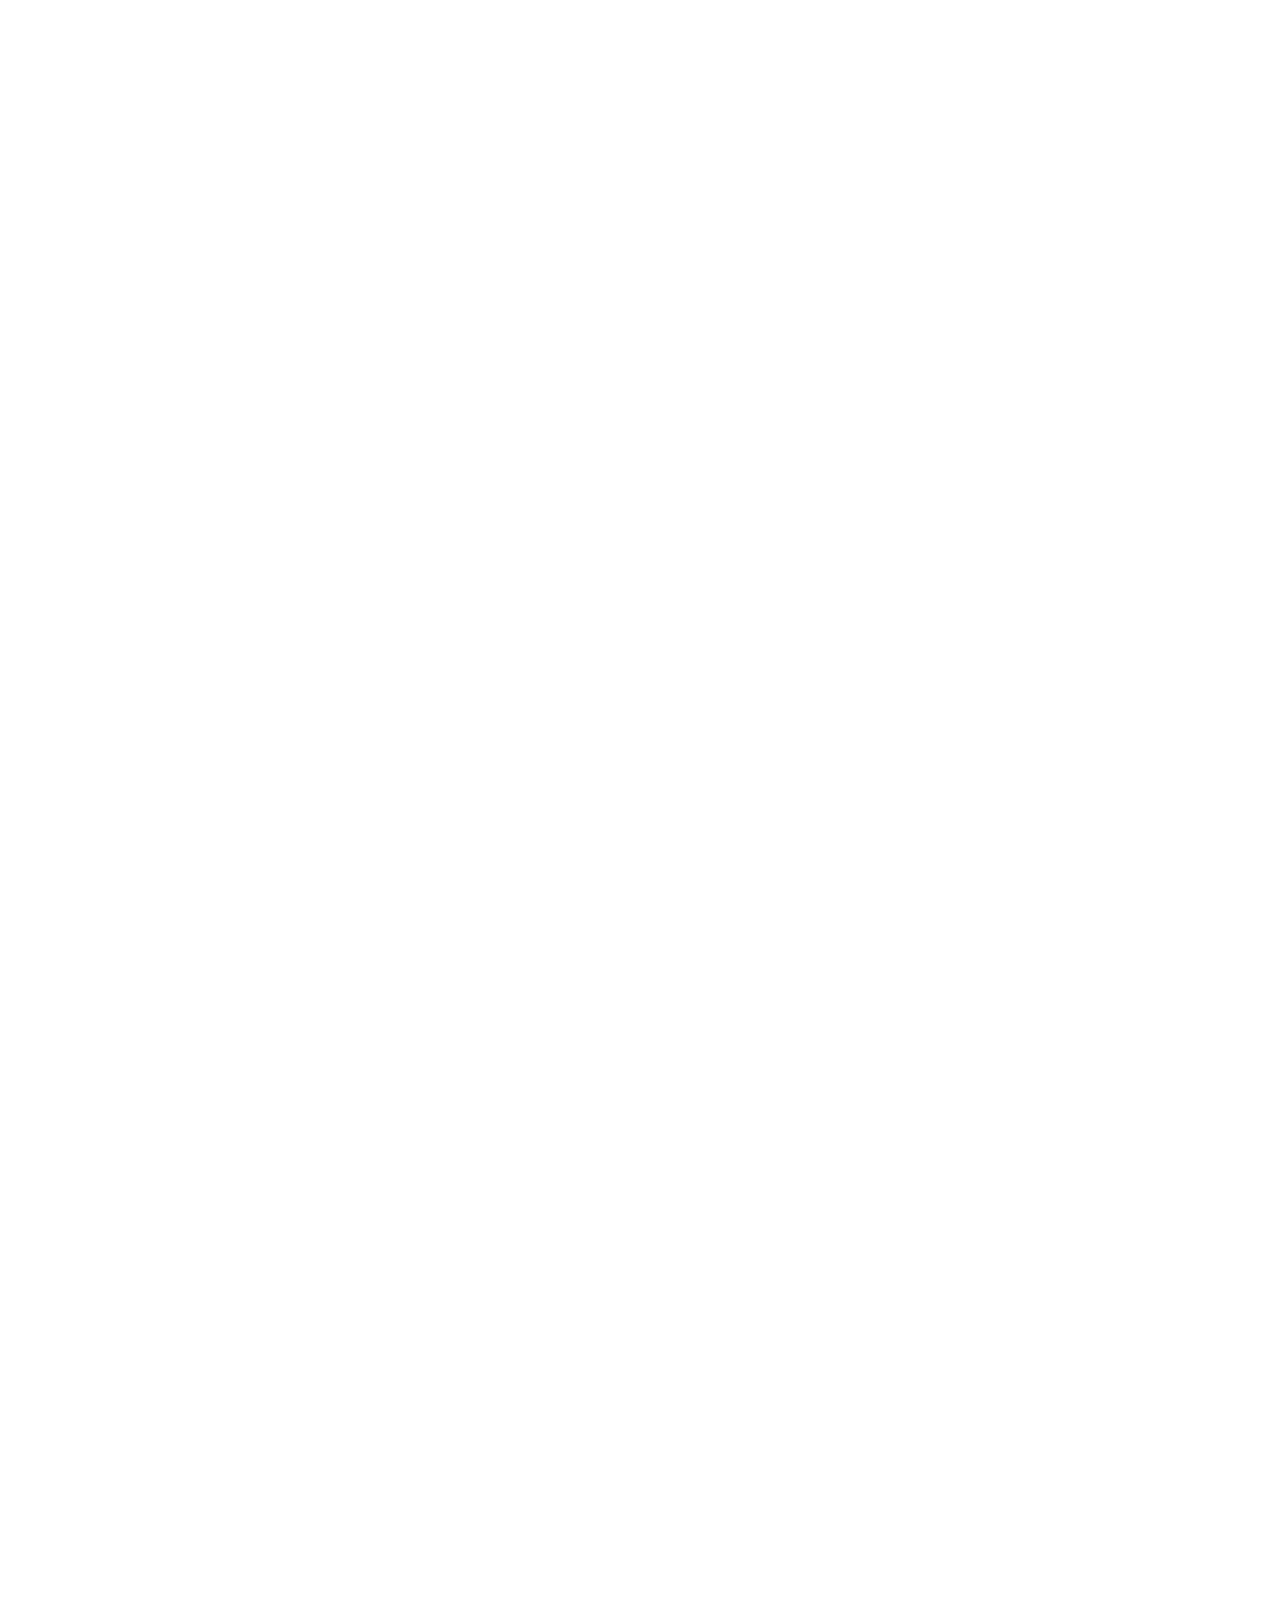
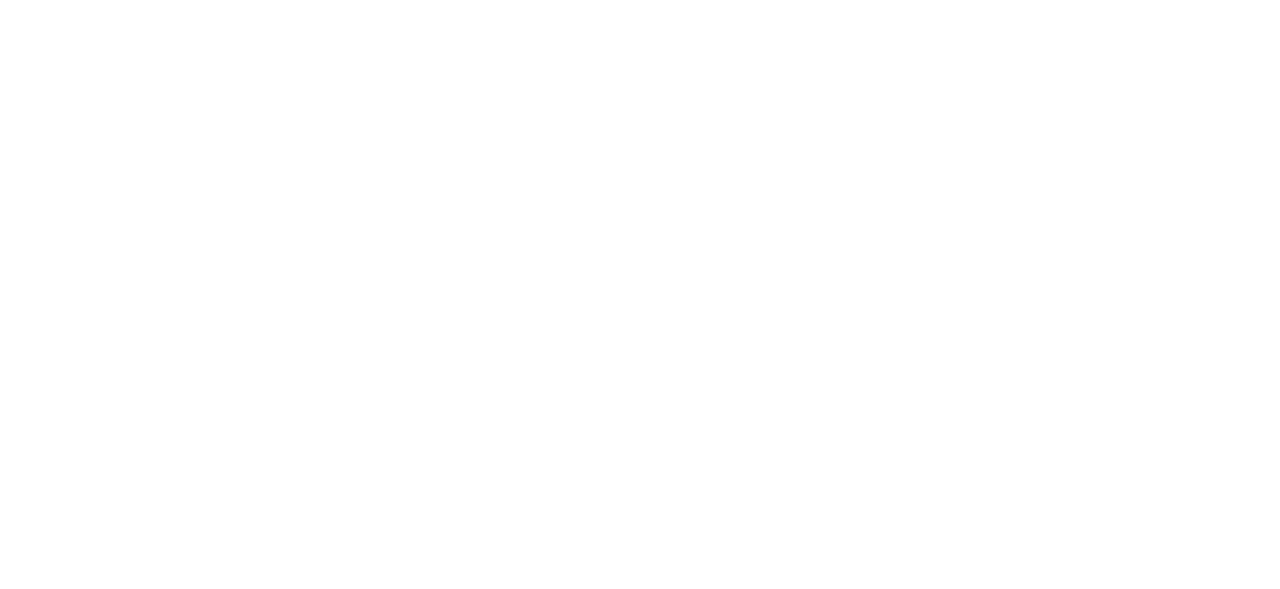
==== index.html @ fbcfcf7b "initial commit" ====
<!DOCTYPE html>
<html lang="en">
<head>
	<title>Welcome To Ammi's Closet - Home</title>
	<meta charset="UTF-8">
	<meta name="viewport" content="width=device-width, initial-scale=1">
<!--===============================================================================================-->
	<link rel="icon" type="image/png" href="images/icons/favicon.png"/>
<!--===============================================================================================-->
	<link rel="stylesheet" type="text/css" href="vendor/bootstrap/css/bootstrap.min.css">
<!--===============================================================================================-->
	<link rel="stylesheet" type="text/css" href="fonts/font-awesome-4.7.0/css/font-awesome.min.css">
<!--===============================================================================================-->
	<link rel="stylesheet" type="text/css" href="fonts/themify/themify-icons.css">
<!--===============================================================================================-->
	<link rel="stylesheet" type="text/css" href="fonts/Linearicons-Free-v1.0.0/icon-font.min.css">
<!--===============================================================================================-->
	<link rel="stylesheet" type="text/css" href="fonts/elegant-font/html-css/style.css">
<!--===============================================================================================-->
	<link rel="stylesheet" type="text/css" href="vendor/animate/animate.css">
<!--===============================================================================================-->
	<link rel="stylesheet" type="text/css" href="vendor/css-hamburgers/hamburgers.min.css">
<!--===============================================================================================-->
	<link rel="stylesheet" type="text/css" href="vendor/animsition/css/animsition.min.css">
<!--===============================================================================================-->
	<link rel="stylesheet" type="text/css" href="vendor/select2/select2.min.css">
<!--===============================================================================================-->
	<link rel="stylesheet" type="text/css" href="vendor/daterangepicker/daterangepicker.css">
<!--===============================================================================================-->
	<link rel="stylesheet" type="text/css" href="vendor/slick/slick.css">
<!--===============================================================================================-->
	<link rel="stylesheet" type="text/css" href="vendor/lightbox2/css/lightbox.min.css">
<!--===============================================================================================-->
	<link rel="stylesheet" type="text/css" href="css/util.css">
	<link rel="stylesheet" type="text/css" href="css/main.css">
<!--===============================================================================================-->
</head>
<body class="animsition">
<br>
	<!-- Header -->
	<header class="header1">
		<!-- Header desktop -->
		
			<div class="wrap_header">
				<!-- Logo -->
            
				<a href="index.html" class="logo">
					<img src="images/icons/logo.png" alt="IMG-LOGO">
				</a>

				<!-- Menu -->
				<div class="wrap_menu">
					<nav class="menu">
						<ul class="main_menu">
							<li class="sale-noti">
								<a href="index.html">Home</a>
								
							</li>
							
							 

							<li>
								<a href="about.html">About</a>
							</li>

							<li class="">
								<a href="https://www.facebook.com/Ammis-Closet-109579841216898/?ref=page_internal">Products</a>
							</li>

							<li class="dropdown">
								<button class="dropbtn">Others 
								<i class="fa fa-caret-down"></i>
								</button>
								<div class="dropdown-content">
								<a href="sizechart.html">Size Chart</a>
								<a href="refund.html">Returns & Exchanges</a>
								<a href="shipping.html">Shipping Terms</a>
								</div>
							</li>
                            
							<li >
								<a href="contact.html">Contact</a>
							</li>
						</ul>
					</nav>
				</div>

				<!-- Header Icon -->
				
			</div>
		</div>

		<!-- Header Mobile -->
		<div class="wrap_header_mobile">
			<!-- Logo moblie -->
			<a href="index.html" class="logo-mobile">
				<img src="images/icons/logo.png" alt="IMG-LOGO">
			</a>

			<!-- Button show menu -->
			<div class="btn-show-menu">
				<!-- Header Icon mobile -->
			
				<div class="btn-show-menu-mobile hamburger hamburger--squeeze">
					<span class="hamburger-box">
						<span class="hamburger-inner"></span>
					</span>
				</div>
			</div>
		</div>

		<!-- Menu Mobile -->
		<div class="wrap-side-menu" >
			<nav class="side-menu">
				<ul class="main-menu">
					<li class="item-menu-mobile">
						<a href="index.html">Home</a>
					</li>
					<li class="item-menu-mobile">
						<a href="about.html">About</a>
					</li>
                    <li class="item-menu-mobile">
						<a href="https://www.facebook.com/Ammis-Closet-109579841216898/?ref=page_internal">Product</a>
					</li>
					<li class="item-menu-mobile">
						<a href="refund.html">Returns & Exchanges</a>
					</li>
					<li class="item-menu-mobile">
						<a href="Shipping.html">Shipping</a>
					</li>
					<li class="item-menu-mobile">
						<a href="sizechart.html">Size Chart</a>
					</li>
					<li class="item-menu-mobile">
						<a href="contact.html">Contact</a>
					</li>
					
				</ul>
			</nav>
		</div>
	</header>

	<!-- Slide1 -->
	<section class="slide1">
		<div class="wrap-slick1">
			<div class="slick1">
				<div class="item-slick1 item1-slick1" style="background-image: url(images/master-slide-02.jpg);">
					<div class="wrap-content-slide1 sizefull flex-col-c-m p-l-15 p-r-15 p-t-150 p-b-170">
						<span class="caption1-slide1 m-text1 t-center animated visible-false m-b-15" data-appear="fadeInDown">
							
						</span>

						<h2 class="caption2-slide1 xl-text1 t-center animated visible-false m-b-37" data-appear="fadeInUp">
							Welcome To Ammi's Closet
						</h2>

						<div class="wrap-btn-slide1 w-size1 animated visible-false" data-appear="zoomIn">
							<!-- Button -->
							<a href="https://www.facebook.com/Ammis-Closet-109579841216898/?ref=page_internal" class="flex-c-m size2 bo-rad-23 s-text2 bgwhite hov1 trans-0-4">
								Explore More
							</a>
						</div>
					</div>
				</div>

				

				

			</div>
		</div>
	</section>

    
    <br>
    <br>
    <br>
    <!--About-->
    <div>
            
            
        <div class="sec-title p-b-">
				<h3 class="m-text5 t-center"  style="color: #8D6E63;">
					About Us
				</h3>
				<p class="p-b-10 p-t-50 p-r-150 p-l-150" style="text-align: justify;">
					Welcome to Ammi’s Closet, your premium wardrobe destination in affordable price. We're dedicated to providing you with the best of the latest trends, focusing on comfort, style and customer satisfaction. Our aim is to turn our passion for clothing into a way where all women can feel themselves in their own element. 
				</p>
			</div>

			

        
    </div>
    
    
    
    <!-- Shipping -->
	<section class="shipping bgwhite p-t-62 p-b-46">
		<div class="flex-w p-l-15 p-r-15">
			<div class="flex-col-c w-size5 p-l-15 p-r-15 p-t-16 p-b-15 respon1">
				<h4 class="m-text12 t-center">
					Latest Trends
				</h4>

				<span  class="s-text11 t-center">
					We provide you trendiest clothes
				</span>
			</div>

			<div class="flex-col-c w-size5 p-l-15 p-r-15 p-t-16 p-b-15 bo2 respon2">
				<h4 class="m-text12 t-center">
				    Comfort & Style
				</h4>

				<span class="s-text11 t-center">
					We want you to put on stylish & comfy clothes
				</span>
			</div>

			<div class="flex-col-c w-size5 p-l-15 p-r-15 p-t-16 p-b-15 respon1">
				<h4 class="m-text12 t-center">
					Customer Satisfaction
				</h4>

				<span class="s-text11 t-center">
					Customer satisfaction is our topmost priority
				</span>
			</div>
		</div>
	</section>

    
	<!-- Banner -->
	<section class="banner bgwhite p-t-40 p-b-40">
		<div class="container">
			<div class="row">
				<div class="col-sm-10 col-md-8 col-lg-4 m-l-r-auto">
					<!-- block1 -->
					<div class="block1 hov-img-zoom pos-relative m-b-30">
						<img src="images/banner-03.jpg" alt="IMG-BENNER">

						<div class="block1-wrapbtn w-size2">
							<!-- Button -->
							<a href="https://www.facebook.com/Ammis-Closet-109579841216898/?ref=page_internal" class="flex-c-m size2 m-text2 bg3 hov1 trans-0-4">
								Pret
							</a>
						</div>
					</div>


					
				</div>

				<div class="col-sm-10 col-md-8 col-lg-4 m-l-r-auto">
					<!-- block1 -->
					<div class="block1 hov-img-zoom pos-relative m-b-30">
						<img src="images/banner-03.jpg" alt="IMG-BENNER">

						<div class="block1-wrapbtn w-size2">
							<!-- Button -->
							<a href="https://www.facebook.com/Ammis-Closet-109579841216898/?ref=page_internal" class="flex-c-m size2 m-text2 bg3 hov1 trans-0-4">
								Unstitched
							</a>
						</div>
					</div>

					
				</div>

				<div class="col-sm-10 col-md-8 col-lg-4 m-l-r-auto">
					
					<div class="block1 hov-img-zoom pos-relative m-b-30">
						<img src="images/banner-03.jpg" alt="IMG-BENNER">

						<div class="block1-wrapbtn w-size2">
							<!-- Button -->
							<a href="https://www.facebook.com/Ammis-Closet-109579841216898/?ref=page_internal" class="flex-c-m size2 m-text2 bg3 hov1 trans-0-4">
								Ammi's Choice
							</a>
						</div>
					</div>


					
				</div>
			</div>
		</div>
	</section>

	

	<!-- Banner2 -->
	
	<!-- Instagram -->
	
	
	<!-- Footer -->
	<footer class="bg6 p-t-45 p-b-43 p-l-45 p-r-45">
        
        <div class="col-md-12">
            <h1 style="color: #795548; text-align: center">Ammi's Closet</h1>
        </div>
        <br>
        
        <div class="col-md-12">
            <p style="color: #A1887F; text-align: center">We Want You To Look Beautiful</p>
        </div>
        
        <hr>
        
		<div class="flex-w p-b-90">
			<div class="w-size6 p-t-30 p-l-15 p-r-15 respon3">
				<h4 class="s-text12 p-b-30" style="color: #A1887F">
					GET IN TOUCH
				</h4>

				<div>
					<p class="s-text7 w-size27">
						Any questions? Let us know by calling us on <br>(+92) 333 664 2664
					</p>

					<div class="flex-m p-t-30">
						
						
					</div>
				</div>
			</div>

			<div class="w-size7 p-t-30 p-l-15 p-r-15 respon4">
				<h4 class="s-text12 p-b-30" style="color: #A1887F">
					Categories
				</h4>

				<ul>
					<li class="p-b-9">
						<a href="#" class="s-text7">
							Pret
						</a>
					</li>

					<li class="p-b-9">
						<a href="#" class="s-text7">
							Unstitched
						</a>
					</li>

					<li class="p-b-9">
						<a href="#" class="s-text7">
							Ammi's Choice
						</a>
					</li>

					
				</ul>
			</div>

			

            <div class="w-size7 p-t-30 p-l-15 p-r-15 respon4">
				<h4 class="s-text12 p-b-30" style="color: #A1887F">
					Links
				</h4>

				<ul>
					<li class="p-b-9">
						<a href="index.html" class="s-text7">
							Home
						</a>
					</li>

					<li class="p-b-9">
						<a href="about.html" class="s-text7">
							About
						</a>
					</li>

					<li class="p-b-9">
						<a href="contact.html" class="s-text7">
							Contact
						</a>
					</li>

					<li class="p-b-9">
						<a href="https://www.facebook.com/Ammis-Closet-109579841216898/?ref=page_internal" class="s-text7">
							Products
						</a>
					</li>
					
				</ul>
			</div>
            
            <div class="w-size7 p-t-30 p-l-15 p-r-15 respon4">
				<h4 class="s-text12 p-b-30" style="color: #A1887F">
					<span style="color:transparent">-</span>
				</h4>

				<ul>
					
					<li class="p-b-9">
						<a href="sizechart.html" class="s-text7">
							Size Chart
						</a>
					</li>
					<li class="p-b-9">
						<a href="refund.html" class="s-text7">
							Returns & Exchanges
						</a>
					</li>
					<li class="p-b-9">
						<a href="shipping.html" class="s-text7">
							Shipping
						</a>
					</li>
				</ul>
			</div>


			<div class="w-size8 p-t-30 p-l-15 p-r-15 respon3">
				<h4 class="s-text12 p-b-30" style="color: #A1887F">
					Any Feedback?
				</h4>

				<form>
					<div class="effect1 w-size9">
						<input class="s-text7 bg6 w-full p-b-5" type="text" name="email" placeholder="Your Name Here">
						<span class="effect1-line"></span>
					</div>
					<div class="effect1 w-size9">
						<input class="s-text7 bg6 w-full p-b-5" type="text" name="email" placeholder="Your Email Here">
						<span class="effect1-line"></span>
					</div>
					<div class="effect1 w-size9">
						<input class="s-text7 bg6 w-full p-b-5" type="text" name="email" placeholder="Your Feedback">
						<span class="effect1-line"></span>
					</div>

					<div class="w-size2 p-t-20">
						<!-- Button -->
						<button class="flex-c-m size2 bg4 bo-rad-23 hov1 m-text3 trans-0-4" style="background-color: #A1887F">
							Submit
						</button>
					</div>

				</form>
			</div>
		</div>

		<div class="t-center p-l-15 p-r-15">
                        <a href="https://www.facebook.com/Ammis-Closet-109579841216898/?ref=page_internal" class="fs-18 color1 p-r-20 fa fa-facebook"></a>
						<a href="#" class="fs-18 color1 p-r-20 fa fa-instagram"></a>
			
			<div class="t-center s-text8 p-t-20">
				This Website is developed by <a href="http://bits2bytes.io/" target="_blank" style="color: #8D6E63">Bits To Bytes</a>
			</div>
		</div>
	</footer>



	<!-- Back to top -->
	<div class="btn-back-to-top bg0-hov" id="myBtn">
		<span class="symbol-btn-back-to-top">
			<i class="fa fa-angle-double-up" aria-hidden="true"></i>
		</span>
	</div>

	<!-- Container Selection1 -->
	<div id="dropDownSelect1"></div>



<!--===============================================================================================-->
	<script type="text/javascript" src="vendor/jquery/jquery-3.2.1.min.js"></script>
<!--===============================================================================================-->
	<script type="text/javascript" src="vendor/animsition/js/animsition.min.js"></script>
<!--===============================================================================================-->
	<script type="text/javascript" src="vendor/bootstrap/js/popper.js"></script>
	<script type="text/javascript" src="vendor/bootstrap/js/bootstrap.min.js"></script>
<!--===============================================================================================-->
	<script type="text/javascript" src="vendor/select2/select2.min.js"></script>
	<script type="text/javascript">
		$(".selection-1").select2({
			minimumResultsForSearch: 20,
			dropdownParent: $('#dropDownSelect1')
		});
	</script>
<!--===============================================================================================-->
	<script type="text/javascript" src="vendor/slick/slick.min.js"></script>
	<script type="text/javascript" src="js/slick-custom.js"></script>
<!--===============================================================================================-->
	<script type="text/javascript" src="vendor/countdowntime/countdowntime.js"></script>
<!--===============================================================================================-->
	<script type="text/javascript" src="vendor/lightbox2/js/lightbox.min.js"></script>
<!--===============================================================================================-->
	<script type="text/javascript" src="vendor/sweetalert/sweetalert.min.js"></script>
	<script type="text/javascript">
		$('.block2-btn-addcart').each(function(){
			var nameProduct = $(this).parent().parent().parent().find('.block2-name').html();
			$(this).on('click', function(){
				swal(nameProduct, "is added to cart !", "success");
			});
		});

		$('.block2-btn-addwishlist').each(function(){
			var nameProduct = $(this).parent().parent().parent().find('.block2-name').html();
			$(this).on('click', function(){
				swal(nameProduct, "is added to wishlist !", "success");
			});
		});
	</script>

<!--===============================================================================================-->
	<script src="js/main.js"></script>

</body>
</html>
---- fonts/themify/themify-icons.css ----
@font-face {
	font-family: 'themify';
	src:url('fonts/themify.eot?-fvbane');
	src:url('fonts/themify.eot?#iefix-fvbane') format('embedded-opentype'),
		url('fonts/themify.woff?-fvbane') format('woff'),
		url('fonts/themify.ttf?-fvbane') format('truetype'),
		url('fonts/themify.svg?-fvbane#themify') format('svg');
	font-weight: normal;
	font-style: normal;
}

[class^="ti-"], [class*=" ti-"] {
	font-family: 'themify';
	speak: none;
	font-style: normal;
	font-weight: normal;
	font-variant: normal;
	text-transform: none;
	line-height: 1;

	/* Better Font Rendering =========== */
	-webkit-font-smoothing: antialiased;
	-moz-osx-font-smoothing: grayscale;
}

.ti-wand:before {
	content: "\e600";
}
.ti-volume:before {
	content: "\e601";
}
.ti-user:before {
	content: "\e602";
}
.ti-unlock:before {
	content: "\e603";
}
.ti-unlink:before {
	content: "\e604";
}
.ti-trash:before {
	content: "\e605";
}
.ti-thought:before {
	content: "\e606";
}
.ti-target:before {
	content: "\e607";
}
.ti-tag:before {
	content: "\e608";
}
.ti-tablet:before {
	content: "\e609";
}
.ti-star:before {
	content: "\e60a";
}
.ti-spray:before {
	content: "\e60b";
}
.ti-signal:before {
	content: "\e60c";
}
.ti-shopping-cart:before {
	content: "\e60d";
}
.ti-shopping-cart-full:before {
	content: "\e60e";
}
.ti-settings:before {
	content: "\e60f";
}
.ti-search:before {
	content: "\e610";
}
.ti-zoom-in:before {
	content: "\e611";
}
.ti-zoom-out:before {
	content: "\e612";
}
.ti-cut:before {
	content: "\e613";
}
.ti-ruler:before {
	content: "\e614";
}
.ti-ruler-pencil:before {
	content: "\e615";
}
.ti-ruler-alt:before {
	content: "\e616";
}
.ti-bookmark:before {
	content: "\e617";
}
.ti-bookmark-alt:before {
	content: "\e618";
}
.ti-reload:before {
	content: "\e619";
}
.ti-plus:before {
	content: "\e61a";
}
.ti-pin:before {
	content: "\e61b";
}
.ti-pencil:before {
	content: "\e61c";
}
.ti-pencil-alt:before {
	content: "\e61d";
}
.ti-paint-roller:before {
	content: "\e61e";
}
.ti-paint-bucket:before {
	content: "\e61f";
}
.ti-na:before {
	content: "\e620";
}
.ti-mobile:before {
	content: "\e621";
}
.ti-minus:before {
	content: "\e622";
}
.ti-medall:before {
	content: "\e623";
}
.ti-medall-alt:before {
	content: "\e624";
}
.ti-marker:before {
	content: "\e625";
}
.ti-marker-alt:before {
	content: "\e626";
}
.ti-arrow-up:before {
	content: "\e627";
}
.ti-arrow-right:before {
	content: "\e628";
}
.ti-arrow-left:before {
	content: "\e629";
}
.ti-arrow-down:before {
	content: "\e62a";
}
.ti-lock:before {
	content: "\e62b";
}
.ti-location-arrow:before {
	content: "\e62c";
}
.ti-link:before {
	content: "\e62d";
}
.ti-layout:before {
	content: "\e62e";
}
.ti-layers:before {
	content: "\e62f";
}
.ti-layers-alt:before {
	content: "\e630";
}
.ti-key:before {
	content: "\e631";
}
.ti-import:before {
	content: "\e632";
}
.ti-image:before {
	content: "\e633";
}
.ti-heart:before {
	content: "\e634";
}
.ti-heart-broken:before {
	content: "\e635";
}
.ti-hand-stop:before {
	content: "\e636";
}
.ti-hand-open:before {
	content: "\e637";
}
.ti-hand-drag:before {
	content: "\e638";
}
.ti-folder:before {
	content: "\e639";
}
.ti-flag:before {
	content: "\e63a";
}
.ti-flag-alt:before {
	content: "\e63b";
}
.ti-flag-alt-2:before {
	content: "\e63c";
}
.ti-eye:before {
	content: "\e63d";
}
.ti-export:before {
	content: "\e63e";
}
.ti-exchange-vertical:before {
	content: "\e63f";
}
.ti-desktop:before {
	content: "\e640";
}
.ti-cup:before {
	content: "\e641";
}
.ti-crown:before {
	content: "\e642";
}
.ti-comments:before {
	content: "\e643";
}
.ti-comment:before {
	content: "\e644";
}
.ti-comment-alt:before {
	content: "\e645";
}
.ti-close:before {
	content: "\e646";
}
.ti-clip:before {
	content: "\e647";
}
.ti-angle-up:before {
	content: "\e648";
}
.ti-angle-right:before {
	content: "\e649";
}
.ti-angle-left:before {
	content: "\e64a";
}
.ti-angle-down:before {
	content: "\e64b";
}
.ti-check:before {
	content: "\e64c";
}
.ti-check-box:before {
	content: "\e64d";
}
.ti-camera:before {
	content: "\e64e";
}
.ti-announcement:before {
	content: "\e64f";
}
.ti-brush:before {
	content: "\e650";
}
.ti-briefcase:before {
	content: "\e651";
}
.ti-bolt:before {
	content: "\e652";
}
.ti-bolt-alt:before {
	content: "\e653";
}
.ti-blackboard:before {
	content: "\e654";
}
.ti-bag:before {
	content: "\e655";
}
.ti-move:before {
	content: "\e656";
}
.ti-arrows-vertical:before {
	content: "\e657";
}
.ti-arrows-horizontal:before {
	content: "\e658";
}
.ti-fullscreen:before {
	content: "\e659";
}
.ti-arrow-top-right:before {
	content: "\e65a";
}
.ti-arrow-top-left:before {
	content: "\e65b";
}
.ti-arrow-circle-up:before {
	content: "\e65c";
}
.ti-arrow-circle-right:before {
	content: "\e65d";
}
.ti-arrow-circle-left:before {
	content: "\e65e";
}
.ti-arrow-circle-down:before {
	content: "\e65f";
}
.ti-angle-double-up:before {
	content: "\e660";
}
.ti-angle-double-right:before {
	content: "\e661";
}
.ti-angle-double-left:before {
	content: "\e662";
}
.ti-angle-double-down:before {
	content: "\e663";
}
.ti-zip:before {
	content: "\e664";
}
.ti-world:before {
	content: "\e665";
}
.ti-wheelchair:before {
	content: "\e666";
}
.ti-view-list:before {
	content: "\e667";
}
.ti-view-list-alt:before {
	content: "\e668";
}
.ti-view-grid:before {
	content: "\e669";
}
.ti-uppercase:before {
	content: "\e66a";
}
.ti-upload:before {
	content: "\e66b";
}
.ti-underline:before {
	content: "\e66c";
}
.ti-truck:before {
	content: "\e66d";
}
.ti-timer:before {
	content: "\e66e";
}
.ti-ticket:before {
	content: "\e66f";
}
.ti-thumb-up:before {
	content: "\e670";
}
.ti-thumb-down:before {
	content: "\e671";
}
.ti-text:before {
	content: "\e672";
}
.ti-stats-up:before {
	content: "\e673";
}
.ti-stats-down:before {
	content: "\e674";
}
.ti-split-v:before {
	content: "\e675";
}
.ti-split-h:before {
	content: "\e676";
}
.ti-smallcap:before {
	content: "\e677";
}
.ti-shine:before {
	content: "\e678";
}
.ti-shift-right:before {
	content: "\e679";
}
.ti-shift-left:before {
	content: "\e67a";
}
.ti-shield:before {
	content: "\e67b";
}
.ti-notepad:before {
	content: "\e67c";
}
.ti-server:before {
	content: "\e67d";
}
.ti-quote-right:before {
	content: "\e67e";
}
.ti-quote-left:before {
	content: "\e67f";
}
.ti-pulse:before {
	content: "\e680";
}
.ti-printer:before {
	content: "\e681";
}
.ti-power-off:before {
	content: "\e682";
}
.ti-plug:before {
	content: "\e683";
}
.ti-pie-chart:before {
	content: "\e684";
}
.ti-paragraph:before {
	content: "\e685";
}
.ti-panel:before {
	content: "\e686";
}
.ti-package:before {
	content: "\e687";
}
.ti-music:before {
	content: "\e688";
}
.ti-music-alt:before {
	content: "\e689";
}
.ti-mouse:before {
	content: "\e68a";
}
.ti-mouse-alt:before {
	content: "\e68b";
}
.ti-money:before {
	content: "\e68c";
}
.ti-microphone:before {
	content: "\e68d";
}
.ti-menu:before {
	content: "\e68e";
}
.ti-menu-alt:before {
	content: "\e68f";
}
.ti-map:before {
	content: "\e690";
}
.ti-map-alt:before {
	content: "\e691";
}
.ti-loop:before {
	content: "\e692";
}
.ti-location-pin:before {
	content: "\e693";
}
.ti-list:before {
	content: "\e694";
}
.ti-light-bulb:before {
	content: "\e695";
}
.ti-Italic:before {
	content: "\e696";
}
.ti-info:before {
	content: "\e697";
}
.ti-infinite:before {
	content: "\e698";
}
.ti-id-badge:before {
	content: "\e699";
}
.ti-hummer:before {
	content: "\e69a";
}
.ti-home:before {
	content: "\e69b";
}
.ti-help:before {
	content: "\e69c";
}
.ti-headphone:before {
	content: "\e69d";
}
.ti-harddrives:before {
	content: "\e69e";
}
.ti-harddrive:before {
	content: "\e69f";
}
.ti-gift:before {
	content: "\e6a0";
}
.ti-game:before {
	content: "\e6a1";
}
.ti-filter:before {
	content: "\e6a2";
}
.ti-files:before {
	content: "\e6a3";
}
.ti-file:before {
	content: "\e6a4";
}
.ti-eraser:before {
	content: "\e6a5";
}
.ti-envelope:before {
	content: "\e6a6";
}
.ti-download:before {
	content: "\e6a7";
}
.ti-direction:before {
	content: "\e6a8";
}
.ti-direction-alt:before {
	content: "\e6a9";
}
.ti-dashboard:before {
	content: "\e6aa";
}
.ti-control-stop:before {
	content: "\e6ab";
}
.ti-control-shuffle:before {
	content: "\e6ac";
}
.ti-control-play:before {
	content: "\e6ad";
}
.ti-control-pause:before {
	content: "\e6ae";
}
.ti-control-forward:before {
	content: "\e6af";
}
.ti-control-backward:before {
	content: "\e6b0";
}
.ti-cloud:before {
	content: "\e6b1";
}
.ti-cloud-up:before {
	content: "\e6b2";
}
.ti-cloud-down:before {
	content: "\e6b3";
}
.ti-clipboard:before {
	content: "\e6b4";
}
.ti-car:before {
	content: "\e6b5";
}
.ti-calendar:before {
	content: "\e6b6";
}
.ti-book:before {
	content: "\e6b7";
}
.ti-bell:before {
	content: "\e6b8";
}
.ti-basketball:before {
	content: "\e6b9";
}
.ti-bar-chart:before {
	content: "\e6ba";
}
.ti-bar-chart-alt:before {
	content: "\e6bb";
}
.ti-back-right:before {
	content: "\e6bc";
}
.ti-back-left:before {
	content: "\e6bd";
}
.ti-arrows-corner:before {
	content: "\e6be";
}
.ti-archive:before {
	content: "\e6bf";
}
.ti-anchor:before {
	content: "\e6c0";
}
.ti-align-right:before {
	content: "\e6c1";
}
.ti-align-left:before {
	content: "\e6c2";
}
.ti-align-justify:before {
	content: "\e6c3";
}
.ti-align-center:before {
	content: "\e6c4";
}
.ti-alert:before {
	content: "\e6c5";
}
.ti-alarm-clock:before {
	content: "\e6c6";
}
.ti-agenda:before {
	content: "\e6c7";
}
.ti-write:before {
	content: "\e6c8";
}
.ti-window:before {
	content: "\e6c9";
}
.ti-widgetized:before {
	content: "\e6ca";
}
.ti-widget:before {
	content: "\e6cb";
}
.ti-widget-alt:before {
	content: "\e6cc";
}
.ti-wallet:before {
	content: "\e6cd";
}
.ti-video-clapper:before {
	content: "\e6ce";
}
.ti-video-camera:before {
	content: "\e6cf";
}
.ti-vector:before {
	content: "\e6d0";
}
.ti-themify-logo:before {
	content: "\e6d1";
}
.ti-themify-favicon:before {
	content: "\e6d2";
}
.ti-themify-favicon-alt:before {
	content: "\e6d3";
}
.ti-support:before {
	content: "\e6d4";
}
.ti-stamp:before {
	content: "\e6d5";
}
.ti-split-v-alt:before {
	content: "\e6d6";
}
.ti-slice:before {
	content: "\e6d7";
}
.ti-shortcode:before {
	content: "\e6d8";
}
.ti-shift-right-alt:before {
	content: "\e6d9";
}
.ti-shift-left-alt:before {
	content: "\e6da";
}
.ti-ruler-alt-2:before {
	content: "\e6db";
}
.ti-receipt:before {
	content: "\e6dc";
}
.ti-pin2:before {
	content: "\e6dd";
}
.ti-pin-alt:before {
	content: "\e6de";
}
.ti-pencil-alt2:before {
	content: "\e6df";
}
.ti-palette:before {
	content: "\e6e0";
}
.ti-more:before {
	content: "\e6e1";
}
.ti-more-alt:before {
	content: "\e6e2";
}
.ti-microphone-alt:before {
	content: "\e6e3";
}
.ti-magnet:before {
	content: "\e6e4";
}
.ti-line-double:before {
	content: "\e6e5";
}
.ti-line-dotted:before {
	content: "\e6e6";
}
.ti-line-dashed:before {
	content: "\e6e7";
}
.ti-layout-width-full:before {
	content: "\e6e8";
}
.ti-layout-width-default:before {
	content: "\e6e9";
}
.ti-layout-width-default-alt:before {
	content: "\e6ea";
}
.ti-layout-tab:before {
	content: "\e6eb";
}
.ti-layout-tab-window:before {
	content: "\e6ec";
}
.ti-layout-tab-v:before {
	content: "\e6ed";
}
.ti-layout-tab-min:before {
	content: "\e6ee";
}
.ti-layout-slider:before {
	content: "\e6ef";
}
.ti-layout-slider-alt:before {
	content: "\e6f0";
}
.ti-layout-sidebar-right:before {
	content: "\e6f1";
}
.ti-layout-sidebar-none:before {
	content: "\e6f2";
}
.ti-layout-sidebar-left:before {
	content: "\e6f3";
}
.ti-layout-placeholder:before {
	content: "\e6f4";
}
.ti-layout-menu:before {
	content: "\e6f5";
}
.ti-layout-menu-v:before {
	content: "\e6f6";
}
.ti-layout-menu-separated:before {
	content: "\e6f7";
}
.ti-layout-menu-full:before {
	content: "\e6f8";
}
.ti-layout-media-right-alt:before {
	content: "\e6f9";
}
.ti-layout-media-right:before {
	content: "\e6fa";
}
.ti-layout-media-overlay:before {
	content: "\e6fb";
}
.ti-layout-media-overlay-alt:before {
	content: "\e6fc";
}
.ti-layout-media-overlay-alt-2:before {
	content: "\e6fd";
}
.ti-layout-media-left-alt:before {
	content: "\e6fe";
}
.ti-layout-media-left:before {
	content: "\e6ff";
}
.ti-layout-media-center-alt:before {
	content: "\e700";
}
.ti-layout-media-center:before {
	content: "\e701";
}
.ti-layout-list-thumb:before {
	content: "\e702";
}
.ti-layout-list-thumb-alt:before {
	content: "\e703";
}
.ti-layout-list-post:before {
	content: "\e704";
}
.ti-layout-list-large-image:before {
	content: "\e705";
}
.ti-layout-line-solid:before {
	content: "\e706";
}
.ti-layout-grid4:before {
	content: "\e707";
}
.ti-layout-grid3:before {
	content: "\e708";
}
.ti-layout-grid2:before {
	content: "\e709";
}
.ti-layout-grid2-thumb:before {
	content: "\e70a";
}
.ti-layout-cta-right:before {
	content: "\e70b";
}
.ti-layout-cta-left:before {
	content: "\e70c";
}
.ti-layout-cta-center:before {
	content: "\e70d";
}
.ti-layout-cta-btn-right:before {
	content: "\e70e";
}
.ti-layout-cta-btn-left:before {
	content: "\e70f";
}
.ti-layout-column4:before {
	content: "\e710";
}
.ti-layout-column3:before {
	content: "\e711";
}
.ti-layout-column2:before {
	content: "\e712";
}
.ti-layout-accordion-separated:before {
	content: "\e713";
}
.ti-layout-accordion-merged:before {
	content: "\e714";
}
.ti-layout-accordion-list:before {
	content: "\e715";
}
.ti-ink-pen:before {
	content: "\e716";
}
.ti-info-alt:before {
	content: "\e717";
}
.ti-help-alt:before {
	content: "\e718";
}
.ti-headphone-alt:before {
	content: "\e719";
}
.ti-hand-point-up:before {
	content: "\e71a";
}
.ti-hand-point-right:before {
	content: "\e71b";
}
.ti-hand-point-left:before {
	content: "\e71c";
}
.ti-hand-point-down:before {
	content: "\e71d";
}
.ti-gallery:before {
	content: "\e71e";
}
.ti-face-smile:before {
	content: "\e71f";
}
.ti-face-sad:before {
	content: "\e720";
}
.ti-credit-card:before {
	content: "\e721";
}
.ti-control-skip-forward:before {
	content: "\e722";
}
.ti-control-skip-backward:before {
	content: "\e723";
}
.ti-control-record:before {
	content: "\e724";
}
.ti-control-eject:before {
	content: "\e725";
}
.ti-comments-smiley:before {
	content: "\e726";
}
.ti-brush-alt:before {
	content: "\e727";
}
.ti-youtube:before {
	content: "\e728";
}
.ti-vimeo:before {
	content: "\e729";
}
.ti-twitter:before {
	content: "\e72a";
}
.ti-time:before {
	content: "\e72b";
}
.ti-tumblr:before {
	content: "\e72c";
}
.ti-skype:before {
	content: "\e72d";
}
.ti-share:before {
	content: "\e72e";
}
.ti-share-alt:before {
	content: "\e72f";
}
.ti-rocket:before {
	content: "\e730";
}
.ti-pinterest:before {
	content: "\e731";
}
.ti-new-window:before {
	content: "\e732";
}
.ti-microsoft:before {
	content: "\e733";
}
.ti-list-ol:before {
	content: "\e734";
}
.ti-linkedin:before {
	content: "\e735";
}
.ti-layout-sidebar-2:before {
	content: "\e736";
}
.ti-layout-grid4-alt:before {
	content: "\e737";
}
.ti-layout-grid3-alt:before {
	content: "\e738";
}
.ti-layout-grid2-alt:before {
	content: "\e739";
}
.ti-layout-column4-alt:before {
	content: "\e73a";
}
.ti-layout-column3-alt:before {
	content: "\e73b";
}
.ti-layout-column2-alt:before {
	content: "\e73c";
}
.ti-instagram:before {
	content: "\e73d";
}
.ti-google:before {
	content: "\e73e";
}
.ti-github:before {
	content: "\e73f";
}
.ti-flickr:before {
	content: "\e740";
}
.ti-facebook:before {
	content: "\e741";
}
.ti-dropbox:before {
	content: "\e742";
}
.ti-dribbble:before {
	content: "\e743";
}
.ti-apple:before {
	content: "\e744";
}
.ti-android:before {
	content: "\e745";
}
.ti-save:before {
	content: "\e746";
}
.ti-save-alt:before {
	content: "\e747";
}
.ti-yahoo:before {
	content: "\e748";
}
.ti-wordpress:before {
	content: "\e749";
}
.ti-vimeo-alt:before {
	content: "\e74a";
}
.ti-twitter-alt:before {
	content: "\e74b";
}
.ti-tumblr-alt:before {
	content: "\e74c";
}
.ti-trello:before {
	content: "\e74d";
}
.ti-stack-overflow:before {
	content: "\e74e";
}
.ti-soundcloud:before {
	content: "\e74f";
}
.ti-sharethis:before {
	content: "\e750";
}
.ti-sharethis-alt:before {
	content: "\e751";
}
.ti-reddit:before {
	content: "\e752";
}
.ti-pinterest-alt:before {
	content: "\e753";
}
.ti-microsoft-alt:before {
	content: "\e754";
}
.ti-linux:before {
	content: "\e755";
}
.ti-jsfiddle:before {
	content: "\e756";
}
.ti-joomla:before {
	content: "\e757";
}
.ti-html5:before {
	content: "\e758";
}
.ti-flickr-alt:before {
	content: "\e759";
}
.ti-email:before {
	content: "\e75a";
}
.ti-drupal:before {
	content: "\e75b";
}
.ti-dropbox-alt:before {
	content: "\e75c";
}
.ti-css3:before {
	content: "\e75d";
}
.ti-rss:before {
	content: "\e75e";
}
.ti-rss-alt:before {
	content: "\e75f";
}
---- fonts/Linearicons-Free-v1.0.0/icon-font.min.css ----
/*
Linearicons Free v1.0.0 - https://linearicons.com/free
By Perxis - https://perxis.com
(c) 2014-2015 Perxis.com
License: https://linearicons.com/free/license
*/
@font-face{font-family:Linearicons-Free;src:url(https://cdn.linearicons.com/free/1.0.0/Linearicons-Free.eot);src:url(https://cdn.linearicons.com/free/1.0.0/Linearicons-Free.eot?#iefix) format('embedded-opentype'),url(https://cdn.linearicons.com/free/1.0.0/Linearicons-Free.woff2) format('woff2'),url(https://cdn.linearicons.com/free/1.0.0/Linearicons-Free.ttf) format('truetype'),url(https://cdn.linearicons.com/free/1.0.0/Linearicons-Free.woff) format('woff'),url(https://cdn.linearicons.com/free/1.0.0/Linearicons-Free.svg#Linearicons-Free) format('svg');font-weight:400;font-style:normal}.lnr{font-family:Linearicons-Free;speak:none;font-style:normal;font-weight:400;font-variant:normal;text-transform:none;line-height:1;-webkit-font-smoothing:antialiased;-moz-osx-font-smoothing:grayscale}.lnr-home:before{content:"\e800"}.lnr-apartment:before{content:"\e801"}.lnr-pencil:before{content:"\e802"}.lnr-magic-wand:before{content:"\e803"}.lnr-drop:before{content:"\e804"}.lnr-lighter:before{content:"\e805"}.lnr-poop:before{content:"\e806"}.lnr-sun:before{content:"\e807"}.lnr-moon:before{content:"\e808"}.lnr-cloud:before{content:"\e809"}.lnr-cloud-upload:before{content:"\e80a"}.lnr-cloud-download:before{content:"\e80b"}.lnr-cloud-sync:before{content:"\e80c"}.lnr-cloud-check:before{content:"\e80d"}.lnr-database:before{content:"\e80e"}.lnr-lock:before{content:"\e80f"}.lnr-cog:before{content:"\e810"}.lnr-trash:before{content:"\e811"}.lnr-dice:before{content:"\e812"}.lnr-heart:before{content:"\e813"}.lnr-star:before{content:"\e814"}.lnr-star-half:before{content:"\e815"}.lnr-star-empty:before{content:"\e816"}.lnr-flag:before{content:"\e817"}.lnr-envelope:before{content:"\e818"}.lnr-paperclip:before{content:"\e819"}.lnr-inbox:before{content:"\e81a"}.lnr-eye:before{content:"\e81b"}.lnr-printer:before{content:"\e81c"}.lnr-file-empty:before{content:"\e81d"}.lnr-file-add:before{content:"\e81e"}.lnr-enter:before{content:"\e81f"}.lnr-exit:before{content:"\e820"}.lnr-graduation-hat:before{content:"\e821"}.lnr-license:before{content:"\e822"}.lnr-music-note:before{content:"\e823"}.lnr-film-play:before{content:"\e824"}.lnr-camera-video:before{content:"\e825"}.lnr-camera:before{content:"\e826"}.lnr-picture:before{content:"\e827"}.lnr-book:before{content:"\e828"}.lnr-bookmark:before{content:"\e829"}.lnr-user:before{content:"\e82a"}.lnr-users:before{content:"\e82b"}.lnr-shirt:before{content:"\e82c"}.lnr-store:before{content:"\e82d"}.lnr-cart:before{content:"\e82e"}.lnr-tag:before{content:"\e82f"}.lnr-phone-handset:before{content:"\e830"}.lnr-phone:before{content:"\e831"}.lnr-pushpin:before{content:"\e832"}.lnr-map-marker:before{content:"\e833"}.lnr-map:before{content:"\e834"}.lnr-location:before{content:"\e835"}.lnr-calendar-full:before{content:"\e836"}.lnr-keyboard:before{content:"\e837"}.lnr-spell-check:before{content:"\e838"}.lnr-screen:before{content:"\e839"}.lnr-smartphone:before{content:"\e83a"}.lnr-tablet:before{content:"\e83b"}.lnr-laptop:before{content:"\e83c"}.lnr-laptop-phone:before{content:"\e83d"}.lnr-power-switch:before{content:"\e83e"}.lnr-bubble:before{content:"\e83f"}.lnr-heart-pulse:before{content:"\e840"}.lnr-construction:before{content:"\e841"}.lnr-pie-chart:before{content:"\e842"}.lnr-chart-bars:before{content:"\e843"}.lnr-gift:before{content:"\e844"}.lnr-diamond:before{content:"\e845"}.lnr-linearicons:before{content:"\e846"}.lnr-dinner:before{content:"\e847"}.lnr-coffee-cup:before{content:"\e848"}.lnr-leaf:before{content:"\e849"}.lnr-paw:before{content:"\e84a"}.lnr-rocket:before{content:"\e84b"}.lnr-briefcase:before{content:"\e84c"}.lnr-bus:before{content:"\e84d"}.lnr-car:before{content:"\e84e"}.lnr-train:before{content:"\e84f"}.lnr-bicycle:before{content:"\e850"}.lnr-wheelchair:before{content:"\e851"}.lnr-select:before{content:"\e852"}.lnr-earth:before{content:"\e853"}.lnr-smile:before{content:"\e854"}.lnr-sad:before{content:"\e855"}.lnr-neutral:before{content:"\e856"}.lnr-mustache:before{content:"\e857"}.lnr-alarm:before{content:"\e858"}.lnr-bullhorn:before{content:"\e859"}.lnr-volume-high:before{content:"\e85a"}.lnr-volume-medium:before{content:"\e85b"}.lnr-volume-low:before{content:"\e85c"}.lnr-volume:before{content:"\e85d"}.lnr-mic:before{content:"\e85e"}.lnr-hourglass:before{content:"\e85f"}.lnr-undo:before{content:"\e860"}.lnr-redo:before{content:"\e861"}.lnr-sync:before{content:"\e862"}.lnr-history:before{content:"\e863"}.lnr-clock:before{content:"\e864"}.lnr-download:before{content:"\e865"}.lnr-upload:before{content:"\e866"}.lnr-enter-down:before{content:"\e867"}.lnr-exit-up:before{content:"\e868"}.lnr-bug:before{content:"\e869"}.lnr-code:before{content:"\e86a"}.lnr-link:before{content:"\e86b"}.lnr-unlink:before{content:"\e86c"}.lnr-thumbs-up:before{content:"\e86d"}.lnr-thumbs-down:before{content:"\e86e"}.lnr-magnifier:before{content:"\e86f"}.lnr-cross:before{content:"\e870"}.lnr-menu:before{content:"\e871"}.lnr-list:before{content:"\e872"}.lnr-chevron-up:before{content:"\e873"}.lnr-chevron-down:before{content:"\e874"}.lnr-chevron-left:before{content:"\e875"}.lnr-chevron-right:before{content:"\e876"}.lnr-arrow-up:before{content:"\e877"}.lnr-arrow-down:before{content:"\e878"}.lnr-arrow-left:before{content:"\e879"}.lnr-arrow-right:before{content:"\e87a"}.lnr-move:before{content:"\e87b"}.lnr-warning:before{content:"\e87c"}.lnr-question-circle:before{content:"\e87d"}.lnr-menu-circle:before{content:"\e87e"}.lnr-checkmark-circle:before{content:"\e87f"}.lnr-cross-circle:before{content:"\e880"}.lnr-plus-circle:before{content:"\e881"}.lnr-circle-minus:before{content:"\e882"}.lnr-arrow-up-circle:before{content:"\e883"}.lnr-arrow-down-circle:before{content:"\e884"}.lnr-arrow-left-circle:before{content:"\e885"}.lnr-arrow-right-circle:before{content:"\e886"}.lnr-chevron-up-circle:before{content:"\e887"}.lnr-chevron-down-circle:before{content:"\e888"}.lnr-chevron-left-circle:before{content:"\e889"}.lnr-chevron-right-circle:before{content:"\e88a"}.lnr-crop:before{content:"\e88b"}.lnr-frame-expand:before{content:"\e88c"}.lnr-frame-contract:before{content:"\e88d"}.lnr-layers:before{content:"\e88e"}.lnr-funnel:before{content:"\e88f"}.lnr-text-format:before{content:"\e890"}.lnr-text-format-remove:before{content:"\e891"}.lnr-text-size:before{content:"\e892"}.lnr-bold:before{content:"\e893"}.lnr-italic:before{content:"\e894"}.lnr-underline:before{content:"\e895"}.lnr-strikethrough:before{content:"\e896"}.lnr-highlight:before{content:"\e897"}.lnr-text-align-left:before{content:"\e898"}.lnr-text-align-center:before{content:"\e899"}.lnr-text-align-right:before{content:"\e89a"}.lnr-text-align-justify:before{content:"\e89b"}.lnr-line-spacing:before{content:"\e89c"}.lnr-indent-increase:before{content:"\e89d"}.lnr-indent-decrease:before{content:"\e89e"}.lnr-pilcrow:before{content:"\e89f"}.lnr-direction-ltr:before{content:"\e8a0"}.lnr-direction-rtl:before{content:"\e8a1"}.lnr-page-break:before{content:"\e8a2"}.lnr-sort-alpha-asc:before{content:"\e8a3"}.lnr-sort-amount-asc:before{content:"\e8a4"}.lnr-hand:before{content:"\e8a5"}.lnr-pointer-up:before{content:"\e8a6"}.lnr-pointer-right:before{content:"\e8a7"}.lnr-pointer-down:before{content:"\e8a8"}.lnr-pointer-left:before{content:"\e8a9"}
---- fonts/elegant-font/html-css/style.css ----
@font-face {
	font-family: 'ElegantIcons';
	src:url('fonts/ElegantIcons.eot');
	src:url('fonts/ElegantIcons.eot?#iefix') format('embedded-opentype'),
		url('fonts/ElegantIcons.woff') format('woff'),
		url('fonts/ElegantIcons.ttf') format('truetype'),
		url('fonts/ElegantIcons.svg#ElegantIcons') format('svg');
	font-weight: normal;
	font-style: normal;
}

/* Use the following CSS code if you want to use data attributes for inserting your icons */
[data-icon]:before {
	font-family: 'ElegantIcons';
	content: attr(data-icon);
	speak: none;
	font-weight: normal;
	font-variant: normal;
	text-transform: none;
	line-height: 1;
	-webkit-font-smoothing: antialiased;
	-moz-osx-font-smoothing: grayscale;
}

/* Use the following CSS code if you want to have a class per icon */
/*
Instead of a list of all class selectors,
you can use the generic selector below, but it's slower:
[class*="your-class-prefix"] {
*/
.arrow_up, .arrow_down, .arrow_left, .arrow_right, .arrow_left-up, .arrow_right-up, .arrow_right-down, .arrow_left-down, .arrow-up-down, .arrow_up-down_alt, .arrow_left-right_alt, .arrow_left-right, .arrow_expand_alt2, .arrow_expand_alt, .arrow_condense, .arrow_expand, .arrow_move, .arrow_carrot-up, .arrow_carrot-down, .arrow_carrot-left, .arrow_carrot-right, .arrow_carrot-2up, .arrow_carrot-2down, .arrow_carrot-2left, .arrow_carrot-2right, .arrow_carrot-up_alt2, .arrow_carrot-down_alt2, .arrow_carrot-left_alt2, .arrow_carrot-right_alt2, .arrow_carrot-2up_alt2, .arrow_carrot-2down_alt2, .arrow_carrot-2left_alt2, .arrow_carrot-2right_alt2, .arrow_triangle-up, .arrow_triangle-down, .arrow_triangle-left, .arrow_triangle-right, .arrow_triangle-up_alt2, .arrow_triangle-down_alt2, .arrow_triangle-left_alt2, .arrow_triangle-right_alt2, .arrow_back, .icon_minus-06, .icon_plus, .icon_close, .icon_check, .icon_minus_alt2, .icon_plus_alt2, .icon_close_alt2, .icon_check_alt2, .icon_zoom-out_alt, .icon_zoom-in_alt, .icon_search, .icon_box-empty, .icon_box-selected, .icon_minus-box, .icon_plus-box, .icon_box-checked, .icon_circle-empty, .icon_circle-slelected, .icon_stop_alt2, .icon_stop, .icon_pause_alt2, .icon_pause, .icon_menu, .icon_menu-square_alt2, .icon_menu-circle_alt2, .icon_ul, .icon_ol, .icon_adjust-horiz, .icon_adjust-vert, .icon_document_alt, .icon_documents_alt, .icon_pencil, .icon_pencil-edit_alt, .icon_pencil-edit, .icon_folder-alt, .icon_folder-open_alt, .icon_folder-add_alt, .icon_info_alt, .icon_error-oct_alt, .icon_error-circle_alt, .icon_error-triangle_alt, .icon_question_alt2, .icon_question, .icon_comment_alt, .icon_chat_alt, .icon_vol-mute_alt, .icon_volume-low_alt, .icon_volume-high_alt, .icon_quotations, .icon_quotations_alt2, .icon_clock_alt, .icon_lock_alt, .icon_lock-open_alt, .icon_key_alt, .icon_cloud_alt, .icon_cloud-upload_alt, .icon_cloud-download_alt, .icon_image, .icon_images, .icon_lightbulb_alt, .icon_gift_alt, .icon_house_alt, .icon_genius, .icon_mobile, .icon_tablet, .icon_laptop, .icon_desktop, .icon_camera_alt, .icon_mail_alt, .icon_cone_alt, .icon_ribbon_alt, .icon_bag_alt, .icon_creditcard, .icon_cart_alt, .icon_paperclip, .icon_tag_alt, .icon_tags_alt, .icon_trash_alt, .icon_cursor_alt, .icon_mic_alt, .icon_compass_alt, .icon_pin_alt, .icon_pushpin_alt, .icon_map_alt, .icon_drawer_alt, .icon_toolbox_alt, .icon_book_alt, .icon_calendar, .icon_film, .icon_table, .icon_contacts_alt, .icon_headphones, .icon_lifesaver, .icon_piechart, .icon_refresh, .icon_link_alt, .icon_link, .icon_loading, .icon_blocked, .icon_archive_alt, .icon_heart_alt, .icon_star_alt, .icon_star-half_alt, .icon_star, .icon_star-half, .icon_tools, .icon_tool, .icon_cog, .icon_cogs, .arrow_up_alt, .arrow_down_alt, .arrow_left_alt, .arrow_right_alt, .arrow_left-up_alt, .arrow_right-up_alt, .arrow_right-down_alt, .arrow_left-down_alt, .arrow_condense_alt, .arrow_expand_alt3, .arrow_carrot_up_alt, .arrow_carrot-down_alt, .arrow_carrot-left_alt, .arrow_carrot-right_alt, .arrow_carrot-2up_alt, .arrow_carrot-2dwnn_alt, .arrow_carrot-2left_alt, .arrow_carrot-2right_alt, .arrow_triangle-up_alt, .arrow_triangle-down_alt, .arrow_triangle-left_alt, .arrow_triangle-right_alt, .icon_minus_alt, .icon_plus_alt, .icon_close_alt, .icon_check_alt, .icon_zoom-out, .icon_zoom-in, .icon_stop_alt, .icon_menu-square_alt, .icon_menu-circle_alt, .icon_document, .icon_documents, .icon_pencil_alt, .icon_folder, .icon_folder-open, .icon_folder-add, .icon_folder_upload, .icon_folder_download, .icon_info, .icon_error-circle, .icon_error-oct, .icon_error-triangle, .icon_question_alt, .icon_comment, .icon_chat, .icon_vol-mute, .icon_volume-low, .icon_volume-high, .icon_quotations_alt, .icon_clock, .icon_lock, .icon_lock-open, .icon_key, .icon_cloud, .icon_cloud-upload, .icon_cloud-download, .icon_lightbulb, .icon_gift, .icon_house, .icon_camera, .icon_mail, .icon_cone, .icon_ribbon, .icon_bag, .icon_cart, .icon_tag, .icon_tags, .icon_trash, .icon_cursor, .icon_mic, .icon_compass, .icon_pin, .icon_pushpin, .icon_map, .icon_drawer, .icon_toolbox, .icon_book, .icon_contacts, .icon_archive, .icon_heart, .icon_profile, .icon_group, .icon_grid-2x2, .icon_grid-3x3, .icon_music, .icon_pause_alt, .icon_phone, .icon_upload, .icon_download, .social_facebook, .social_twitter, .social_pinterest, .social_googleplus, .social_tumblr, .social_tumbleupon, .social_wordpress, .social_instagram, .social_dribbble, .social_vimeo, .social_linkedin, .social_rss, .social_deviantart, .social_share, .social_myspace, .social_skype, .social_youtube, .social_picassa, .social_googledrive, .social_flickr, .social_blogger, .social_spotify, .social_delicious, .social_facebook_circle, .social_twitter_circle, .social_pinterest_circle, .social_googleplus_circle, .social_tumblr_circle, .social_stumbleupon_circle, .social_wordpress_circle, .social_instagram_circle, .social_dribbble_circle, .social_vimeo_circle, .social_linkedin_circle, .social_rss_circle, .social_deviantart_circle, .social_share_circle, .social_myspace_circle, .social_skype_circle, .social_youtube_circle, .social_picassa_circle, .social_googledrive_alt2, .social_flickr_circle, .social_blogger_circle, .social_spotify_circle, .social_delicious_circle, .social_facebook_square, .social_twitter_square, .social_pinterest_square, .social_googleplus_square, .social_tumblr_square, .social_stumbleupon_square, .social_wordpress_square, .social_instagram_square, .social_dribbble_square, .social_vimeo_square, .social_linkedin_square, .social_rss_square, .social_deviantart_square, .social_share_square, .social_myspace_square, .social_skype_square, .social_youtube_square, .social_picassa_square, .social_googledrive_square, .social_flickr_square, .social_blogger_square, .social_spotify_square, .social_delicious_square, .icon_printer, .icon_calulator, .icon_building, .icon_floppy, .icon_drive, .icon_search-2, .icon_id, .icon_id-2, .icon_puzzle, .icon_like, .icon_dislike, .icon_mug, .icon_currency, .icon_wallet, .icon_pens, .icon_easel, .icon_flowchart, .icon_datareport, .icon_briefcase, .icon_shield, .icon_percent, .icon_globe, .icon_globe-2, .icon_target, .icon_hourglass, .icon_balance, .icon_rook, .icon_printer-alt, .icon_calculator_alt, .icon_building_alt, .icon_floppy_alt, .icon_drive_alt, .icon_search_alt, .icon_id_alt, .icon_id-2_alt, .icon_puzzle_alt, .icon_like_alt, .icon_dislike_alt, .icon_mug_alt, .icon_currency_alt, .icon_wallet_alt, .icon_pens_alt, .icon_easel_alt, .icon_flowchart_alt, .icon_datareport_alt, .icon_briefcase_alt, .icon_shield_alt, .icon_percent_alt, .icon_globe_alt, .icon_clipboard {
	font-family: 'ElegantIcons';
	speak: none;
	font-style: normal;
	font-weight: normal;
	font-variant: normal;
	text-transform: none;
	line-height: 1;
	-webkit-font-smoothing: antialiased;
}
.arrow_up:before {
	content: "\21";
}
.arrow_down:before {
	content: "\22";
}
.arrow_left:before {
	content: "\23";
}
.arrow_right:before {
	content: "\24";
}
.arrow_left-up:before {
	content: "\25";
}
.arrow_right-up:before {
	content: "\26";
}
.arrow_right-down:before {
	content: "\27";
}
.arrow_left-down:before {
	content: "\28";
}
.arrow-up-down:before {
	content: "\29";
}
.arrow_up-down_alt:before {
	content: "\2a";
}
.arrow_left-right_alt:before {
	content: "\2b";
}
.arrow_left-right:before {
	content: "\2c";
}
.arrow_expand_alt2:before {
	content: "\2d";
}
.arrow_expand_alt:before {
	content: "\2e";
}
.arrow_condense:before {
	content: "\2f";
}
.arrow_expand:before {
	content: "\30";
}
.arrow_move:before {
	content: "\31";
}
.arrow_carrot-up:before {
	content: "\32";
}
.arrow_carrot-down:before {
	content: "\33";
}
.arrow_carrot-left:before {
	content: "\34";
}
.arrow_carrot-right:before {
	content: "\35";
}
.arrow_carrot-2up:before {
	content: "\36";
}
.arrow_carrot-2down:before {
	content: "\37";
}
.arrow_carrot-2left:before {
	content: "\38";
}
.arrow_carrot-2right:before {
	content: "\39";
}
.arrow_carrot-up_alt2:before {
	content: "\3a";
}
.arrow_carrot-down_alt2:before {
	content: "\3b";
}
.arrow_carrot-left_alt2:before {
	content: "\3c";
}
.arrow_carrot-right_alt2:before {
	content: "\3d";
}
.arrow_carrot-2up_alt2:before {
	content: "\3e";
}
.arrow_carrot-2down_alt2:before {
	content: "\3f";
}
.arrow_carrot-2left_alt2:before {
	content: "\40";
}
.arrow_carrot-2right_alt2:before {
	content: "\41";
}
.arrow_triangle-up:before {
	content: "\42";
}
.arrow_triangle-down:before {
	content: "\43";
}
.arrow_triangle-left:before {
	content: "\44";
}
.arrow_triangle-right:before {
	content: "\45";
}
.arrow_triangle-up_alt2:before {
	content: "\46";
}
.arrow_triangle-down_alt2:before {
	content: "\47";
}
.arrow_triangle-left_alt2:before {
	content: "\48";
}
.arrow_triangle-right_alt2:before {
	content: "\49";
}
.arrow_back:before {
	content: "\4a";
}
.icon_minus-06:before {
	content: "\4b";
}
.icon_plus:before {
	content: "\4c";
}
.icon_close:before {
	content: "\4d";
}
.icon_check:before {
	content: "\4e";
}
.icon_minus_alt2:before {
	content: "\4f";
}
.icon_plus_alt2:before {
	content: "\50";
}
.icon_close_alt2:before {
	content: "\51";
}
.icon_check_alt2:before {
	content: "\52";
}
.icon_zoom-out_alt:before {
	content: "\53";
}
.icon_zoom-in_alt:before {
	content: "\54";
}
.icon_search:before {
	content: "\55";
}
.icon_box-empty:before {
	content: "\56";
}
.icon_box-selected:before {
	content: "\57";
}
.icon_minus-box:before {
	content: "\58";
}
.icon_plus-box:before {
	content: "\59";
}
.icon_box-checked:before {
	content: "\5a";
}
.icon_circle-empty:before {
	content: "\5b";
}
.icon_circle-slelected:before {
	content: "\5c";
}
.icon_stop_alt2:before {
	content: "\5d";
}
.icon_stop:before {
	content: "\5e";
}
.icon_pause_alt2:before {
	content: "\5f";
}
.icon_pause:before {
	content: "\60";
}
.icon_menu:before {
	content: "\61";
}
.icon_menu-square_alt2:before {
	content: "\62";
}
.icon_menu-circle_alt2:before {
	content: "\63";
}
.icon_ul:before {
	content: "\64";
}
.icon_ol:before {
	content: "\65";
}
.icon_adjust-horiz:before {
	content: "\66";
}
.icon_adjust-vert:before {
	content: "\67";
}
.icon_document_alt:before {
	content: "\68";
}
.icon_documents_alt:before {
	content: "\69";
}
.icon_pencil:before {
	content: "\6a";
}
.icon_pencil-edit_alt:before {
	content: "\6b";
}
.icon_pencil-edit:before {
	content: "\6c";
}
.icon_folder-alt:before {
	content: "\6d";
}
.icon_folder-open_alt:before {
	content: "\6e";
}
.icon_folder-add_alt:before {
	content: "\6f";
}
.icon_info_alt:before {
	content: "\70";
}
.icon_error-oct_alt:before {
	content: "\71";
}
.icon_error-circle_alt:before {
	content: "\72";
}
.icon_error-triangle_alt:before {
	content: "\73";
}
.icon_question_alt2:before {
	content: "\74";
}
.icon_question:before {
	content: "\75";
}
.icon_comment_alt:before {
	content: "\76";
}
.icon_chat_alt:before {
	content: "\77";
}
.icon_vol-mute_alt:before {
	content: "\78";
}
.icon_volume-low_alt:before {
	content: "\79";
}
.icon_volume-high_alt:before {
	content: "\7a";
}
.icon_quotations:before {
	content: "\7b";
}
.icon_quotations_alt2:before {
	content: "\7c";
}
.icon_clock_alt:before {
	content: "\7d";
}
.icon_lock_alt:before {
	content: "\7e";
}
.icon_lock-open_alt:before {
	content: "\e000";
}
.icon_key_alt:before {
	content: "\e001";
}
.icon_cloud_alt:before {
	content: "\e002";
}
.icon_cloud-upload_alt:before {
	content: "\e003";
}
.icon_cloud-download_alt:before {
	content: "\e004";
}
.icon_image:before {
	content: "\e005";
}
.icon_images:before {
	content: "\e006";
}
.icon_lightbulb_alt:before {
	content: "\e007";
}
.icon_gift_alt:before {
	content: "\e008";
}
.icon_house_alt:before {
	content: "\e009";
}
.icon_genius:before {
	content: "\e00a";
}
.icon_mobile:before {
	content: "\e00b";
}
.icon_tablet:before {
	content: "\e00c";
}
.icon_laptop:before {
	content: "\e00d";
}
.icon_desktop:before {
	content: "\e00e";
}
.icon_camera_alt:before {
	content: "\e00f";
}
.icon_mail_alt:before {
	content: "\e010";
}
.icon_cone_alt:before {
	content: "\e011";
}
.icon_ribbon_alt:before {
	content: "\e012";
}
.icon_bag_alt:before {
	content: "\e013";
}
.icon_creditcard:before {
	content: "\e014";
}
.icon_cart_alt:before {
	content: "\e015";
}
.icon_paperclip:before {
	content: "\e016";
}
.icon_tag_alt:before {
	content: "\e017";
}
.icon_tags_alt:before {
	content: "\e018";
}
.icon_trash_alt:before {
	content: "\e019";
}
.icon_cursor_alt:before {
	content: "\e01a";
}
.icon_mic_alt:before {
	content: "\e01b";
}
.icon_compass_alt:before {
	content: "\e01c";
}
.icon_pin_alt:before {
	content: "\e01d";
}
.icon_pushpin_alt:before {
	content: "\e01e";
}
.icon_map_alt:before {
	content: "\e01f";
}
.icon_drawer_alt:before {
	content: "\e020";
}
.icon_toolbox_alt:before {
	content: "\e021";
}
.icon_book_alt:before {
	content: "\e022";
}
.icon_calendar:before {
	content: "\e023";
}
.icon_film:before {
	content: "\e024";
}
.icon_table:before {
	content: "\e025";
}
.icon_contacts_alt:before {
	content: "\e026";
}
.icon_headphones:before {
	content: "\e027";
}
.icon_lifesaver:before {
	content: "\e028";
}
.icon_piechart:before {
	content: "\e029";
}
.icon_refresh:before {
	content: "\e02a";
}
.icon_link_alt:before {
	content: "\e02b";
}
.icon_link:before {
	content: "\e02c";
}
.icon_loading:before {
	content: "\e02d";
}
.icon_blocked:before {
	content: "\e02e";
}
.icon_archive_alt:before {
	content: "\e02f";
}
.icon_heart_alt:before {
	content: "\e030";
}
.icon_star_alt:before {
	content: "\e031";
}
.icon_star-half_alt:before {
	content: "\e032";
}
.icon_star:before {
	content: "\e033";
}
.icon_star-half:before {
	content: "\e034";
}
.icon_tools:before {
	content: "\e035";
}
.icon_tool:before {
	content: "\e036";
}
.icon_cog:before {
	content: "\e037";
}
.icon_cogs:before {
	content: "\e038";
}
.arrow_up_alt:before {
	content: "\e039";
}
.arrow_down_alt:before {
	content: "\e03a";
}
.arrow_left_alt:before {
	content: "\e03b";
}
.arrow_right_alt:before {
	content: "\e03c";
}
.arrow_left-up_alt:before {
	content: "\e03d";
}
.arrow_right-up_alt:before {
	content: "\e03e";
}
.arrow_right-down_alt:before {
	content: "\e03f";
}
.arrow_left-down_alt:before {
	content: "\e040";
}
.arrow_condense_alt:before {
	content: "\e041";
}
.arrow_expand_alt3:before {
	content: "\e042";
}
.arrow_carrot_up_alt:before {
	content: "\e043";
}
.arrow_carrot-down_alt:before {
	content: "\e044";
}
.arrow_carrot-left_alt:before {
	content: "\e045";
}
.arrow_carrot-right_alt:before {
	content: "\e046";
}
.arrow_carrot-2up_alt:before {
	content: "\e047";
}
.arrow_carrot-2dwnn_alt:before {
	content: "\e048";
}
.arrow_carrot-2left_alt:before {
	content: "\e049";
}
.arrow_carrot-2right_alt:before {
	content: "\e04a";
}
.arrow_triangle-up_alt:before {
	content: "\e04b";
}
.arrow_triangle-down_alt:before {
	content: "\e04c";
}
.arrow_triangle-left_alt:before {
	content: "\e04d";
}
.arrow_triangle-right_alt:before {
	content: "\e04e";
}
.icon_minus_alt:before {
	content: "\e04f";
}
.icon_plus_alt:before {
	content: "\e050";
}
.icon_close_alt:before {
	content: "\e051";
}
.icon_check_alt:before {
	content: "\e052";
}
.icon_zoom-out:before {
	content: "\e053";
}
.icon_zoom-in:before {
	content: "\e054";
}
.icon_stop_alt:before {
	content: "\e055";
}
.icon_menu-square_alt:before {
	content: "\e056";
}
.icon_menu-circle_alt:before {
	content: "\e057";
}
.icon_document:before {
	content: "\e058";
}
.icon_documents:before {
	content: "\e059";
}
.icon_pencil_alt:before {
	content: "\e05a";
}
.icon_folder:before {
	content: "\e05b";
}
.icon_folder-open:before {
	content: "\e05c";
}
.icon_folder-add:before {
	content: "\e05d";
}
.icon_folder_upload:before {
	content: "\e05e";
}
.icon_folder_download:before {
	content: "\e05f";
}
.icon_info:before {
	content: "\e060";
}
.icon_error-circle:before {
	content: "\e061";
}
.icon_error-oct:before {
	content: "\e062";
}
.icon_error-triangle:before {
	content: "\e063";
}
.icon_question_alt:before {
	content: "\e064";
}
.icon_comment:before {
	content: "\e065";
}
.icon_chat:before {
	content: "\e066";
}
.icon_vol-mute:before {
	content: "\e067";
}
.icon_volume-low:before {
	content: "\e068";
}
.icon_volume-high:before {
	content: "\e069";
}
.icon_quotations_alt:before {
	content: "\e06a";
}
.icon_clock:before {
	content: "\e06b";
}
.icon_lock:before {
	content: "\e06c";
}
.icon_lock-open:before {
	content: "\e06d";
}
.icon_key:before {
	content: "\e06e";
}
.icon_cloud:before {
	content: "\e06f";
}
.icon_cloud-upload:before {
	content: "\e070";
}
.icon_cloud-download:before {
	content: "\e071";
}
.icon_lightbulb:before {
	content: "\e072";
}
.icon_gift:before {
	content: "\e073";
}
.icon_house:before {
	content: "\e074";
}
.icon_camera:before {
	content: "\e075";
}
.icon_mail:before {
	content: "\e076";
}
.icon_cone:before {
	content: "\e077";
}
.icon_ribbon:before {
	content: "\e078";
}
.icon_bag:before {
	content: "\e079";
}
.icon_cart:before {
	content: "\e07a";
}
.icon_tag:before {
	content: "\e07b";
}
.icon_tags:before {
	content: "\e07c";
}
.icon_trash:before {
	content: "\e07d";
}
.icon_cursor:before {
	content: "\e07e";
}
.icon_mic:before {
	content: "\e07f";
}
.icon_compass:before {
	content: "\e080";
}
.icon_pin:before {
	content: "\e081";
}
.icon_pushpin:before {
	content: "\e082";
}
.icon_map:before {
	content: "\e083";
}
.icon_drawer:before {
	content: "\e084";
}
.icon_toolbox:before {
	content: "\e085";
}
.icon_book:before {
	content: "\e086";
}
.icon_contacts:before {
	content: "\e087";
}
.icon_archive:before {
	content: "\e088";
}
.icon_heart:before {
	content: "\e089";
}
.icon_profile:before {
	content: "\e08a";
}
.icon_group:before {
	content: "\e08b";
}
.icon_grid-2x2:before {
	content: "\e08c";
}
.icon_grid-3x3:before {
	content: "\e08d";
}
.icon_music:before {
	content: "\e08e";
}
.icon_pause_alt:before {
	content: "\e08f";
}
.icon_phone:before {
	content: "\e090";
}
.icon_upload:before {
	content: "\e091";
}
.icon_download:before {
	content: "\e092";
}
.social_facebook:before {
	content: "\e093";
}
.social_twitter:before {
	content: "\e094";
}
.social_pinterest:before {
	content: "\e095";
}
.social_googleplus:before {
	content: "\e096";
}
.social_tumblr:before {
	content: "\e097";
}
.social_tumbleupon:before {
	content: "\e098";
}
.social_wordpress:before {
	content: "\e099";
}
.social_instagram:before {
	content: "\e09a";
}
.social_dribbble:before {
	content: "\e09b";
}
.social_vimeo:before {
	content: "\e09c";
}
.social_linkedin:before {
	content: "\e09d";
}
.social_rss:before {
	content: "\e09e";
}
.social_deviantart:before {
	content: "\e09f";
}
.social_share:before {
	content: "\e0a0";
}
.social_myspace:before {
	content: "\e0a1";
}
.social_skype:before {
	content: "\e0a2";
}
.social_youtube:before {
	content: "\e0a3";
}
.social_picassa:before {
	content: "\e0a4";
}
.social_googledrive:before {
	content: "\e0a5";
}
.social_flickr:before {
	content: "\e0a6";
}
.social_blogger:before {
	content: "\e0a7";
}
.social_spotify:before {
	content: "\e0a8";
}
.social_delicious:before {
	content: "\e0a9";
}
.social_facebook_circle:before {
	content: "\e0aa";
}
.social_twitter_circle:before {
	content: "\e0ab";
}
.social_pinterest_circle:before {
	content: "\e0ac";
}
.social_googleplus_circle:before {
	content: "\e0ad";
}
.social_tumblr_circle:before {
	content: "\e0ae";
}
.social_stumbleupon_circle:before {
	content: "\e0af";
}
.social_wordpress_circle:before {
	content: "\e0b0";
}
.social_instagram_circle:before {
	content: "\e0b1";
}
.social_dribbble_circle:before {
	content: "\e0b2";
}
.social_vimeo_circle:before {
	content: "\e0b3";
}
.social_linkedin_circle:before {
	content: "\e0b4";
}
.social_rss_circle:before {
	content: "\e0b5";
}
.social_deviantart_circle:before {
	content: "\e0b6";
}
.social_share_circle:before {
	content: "\e0b7";
}
.social_myspace_circle:before {
	content: "\e0b8";
}
.social_skype_circle:before {
	content: "\e0b9";
}
.social_youtube_circle:before {
	content: "\e0ba";
}
.social_picassa_circle:before {
	content: "\e0bb";
}
.social_googledrive_alt2:before {
	content: "\e0bc";
}
.social_flickr_circle:before {
	content: "\e0bd";
}
.social_blogger_circle:before {
	content: "\e0be";
}
.social_spotify_circle:before {
	content: "\e0bf";
}
.social_delicious_circle:before {
	content: "\e0c0";
}
.social_facebook_square:before {
	content: "\e0c1";
}
.social_twitter_square:before {
	content: "\e0c2";
}
.social_pinterest_square:before {
	content: "\e0c3";
}
.social_googleplus_square:before {
	content: "\e0c4";
}
.social_tumblr_square:before {
	content: "\e0c5";
}
.social_stumbleupon_square:before {
	content: "\e0c6";
}
.social_wordpress_square:before {
	content: "\e0c7";
}
.social_instagram_square:before {
	content: "\e0c8";
}
.social_dribbble_square:before {
	content: "\e0c9";
}
.social_vimeo_square:before {
	content: "\e0ca";
}
.social_linkedin_square:before {
	content: "\e0cb";
}
.social_rss_square:before {
	content: "\e0cc";
}
.social_deviantart_square:before {
	content: "\e0cd";
}
.social_share_square:before {
	content: "\e0ce";
}
.social_myspace_square:before {
	content: "\e0cf";
}
.social_skype_square:before {
	content: "\e0d0";
}
.social_youtube_square:before {
	content: "\e0d1";
}
.social_picassa_square:before {
	content: "\e0d2";
}
.social_googledrive_square:before {
	content: "\e0d3";
}
.social_flickr_square:before {
	content: "\e0d4";
}
.social_blogger_square:before {
	content: "\e0d5";
}
.social_spotify_square:before {
	content: "\e0d6";
}
.social_delicious_square:before {
	content: "\e0d7";
}
.icon_printer:before {
	content: "\e103";
}
.icon_calulator:before {
	content: "\e0ee";
}
.icon_building:before {
	content: "\e0ef";
}
.icon_floppy:before {
	content: "\e0e8";
}
.icon_drive:before {
	content: "\e0ea";
}
.icon_search-2:before {
	content: "\e101";
}
.icon_id:before {
	content: "\e107";
}
.icon_id-2:before {
	content: "\e108";
}
.icon_puzzle:before {
	content: "\e102";
}
.icon_like:before {
	content: "\e106";
}
.icon_dislike:before {
	content: "\e0eb";
}
.icon_mug:before {
	content: "\e105";
}
.icon_currency:before {
	content: "\e0ed";
}
.icon_wallet:before {
	content: "\e100";
}
.icon_pens:before {
	content: "\e104";
}
.icon_easel:before {
	content: "\e0e9";
}
.icon_flowchart:before {
	content: "\e109";
}
.icon_datareport:before {
	content: "\e0ec";
}
.icon_briefcase:before {
	content: "\e0fe";
}
.icon_shield:before {
	content: "\e0f6";
}
.icon_percent:before {
	content: "\e0fb";
}
.icon_globe:before {
	content: "\e0e2";
}
.icon_globe-2:before {
	content: "\e0e3";
}
.icon_target:before {
	content: "\e0f5";
}
.icon_hourglass:before {
	content: "\e0e1";
}
.icon_balance:before {
	content: "\e0ff";
}
.icon_rook:before {
	content: "\e0f8";
}
.icon_printer-alt:before {
	content: "\e0fa";
}
.icon_calculator_alt:before {
	content: "\e0e7";
}
.icon_building_alt:before {
	content: "\e0fd";
}
.icon_floppy_alt:before {
	content: "\e0e4";
}
.icon_drive_alt:before {
	content: "\e0e5";
}
.icon_search_alt:before {
	content: "\e0f7";
}
.icon_id_alt:before {
	content: "\e0e0";
}
.icon_id-2_alt:before {
	content: "\e0fc";
}
.icon_puzzle_alt:before {
	content: "\e0f9";
}
.icon_like_alt:before {
	content: "\e0dd";
}
.icon_dislike_alt:before {
	content: "\e0f1";
}
.icon_mug_alt:before {
	content: "\e0dc";
}
.icon_currency_alt:before {
	content: "\e0f3";
}
.icon_wallet_alt:before {
	content: "\e0d8";
}
.icon_pens_alt:before {
	content: "\e0db";
}
.icon_easel_alt:before {
	content: "\e0f0";
}
.icon_flowchart_alt:before {
	content: "\e0df";
}
.icon_datareport_alt:before {
	content: "\e0f2";
}
.icon_briefcase_alt:before {
	content: "\e0f4";
}
.icon_shield_alt:before {
	content: "\e0d9";
}
.icon_percent_alt:before {
	content: "\e0da";
}
.icon_globe_alt:before {
	content: "\e0de";
}
.icon_clipboard:before {
	content: "\e0e6";
}


	.glyph {
		float: left;
		text-align: center;
		padding: .75em;
		margin: .4em 1.5em .75em 0;
		width: 6em;
text-shadow: none;
	}
        .glyph_big {
        font-size: 128px;
        color: #59c5dc;
        float: left;
        margin-right: 20px;
        }

        .glyph div { padding-bottom: 10px;}

	.glyph input {
		font-family: consolas, monospace;
		font-size: 12px;
		width: 100%;
		text-align: center;
		border: 0;
		box-shadow: 0 0 0 1px #ccc;
		padding: .2em;
                -moz-border-radius: 5px;
                -webkit-border-radius: 5px;
	}
	.centered {
		margin-left: auto;
		margin-right: auto;
	}
	.glyph .fs1 {
		font-size: 2em;
	}
---- vendor/css-hamburgers/hamburgers.min.css ----
/*!
 * Hamburgers
 * @description Tasty CSS-animated hamburgers
 * @author Jonathan Suh @jonsuh
 * @site https://jonsuh.com/hamburgers
 * @link https://github.com/jonsuh/hamburgers
 */.hamburger{font:inherit;display:inline-block;overflow:visible;margin:0;padding:15px;cursor:pointer;transition-timing-function:linear;transition-duration:.15s;transition-property:opacity,filter;text-transform:none;color:inherit;border:0;background-color:transparent}.hamburger:hover{opacity:.7}.hamburger-box{position:relative;display:inline-block;width:40px;height:24px}.hamburger-inner{top:50%;display:block;margin-top:-2px}.hamburger-inner,.hamburger-inner:after,.hamburger-inner:before{position:absolute;width:40px;height:4px;transition-timing-function:ease;transition-duration:.15s;transition-property:transform;border-radius:4px;background-color:#000}.hamburger-inner:after,.hamburger-inner:before{display:block;content:''}.hamburger-inner:before{top:-10px}.hamburger-inner:after{bottom:-10px}.hamburger--3dx .hamburger-box{perspective:80px}.hamburger--3dx .hamburger-inner{transition:transform .2s cubic-bezier(.645,.045,.355,1),background-color 0s cubic-bezier(.645,.045,.355,1) .1s}.hamburger--3dx .hamburger-inner:after,.hamburger--3dx .hamburger-inner:before{transition:transform 0s cubic-bezier(.645,.045,.355,1) .1s}.hamburger--3dx.is-active .hamburger-inner{transform:rotateY(180deg);background-color:transparent}.hamburger--3dx.is-active .hamburger-inner:before{transform:translate3d(0,10px,0) rotate(45deg)}.hamburger--3dx.is-active .hamburger-inner:after{transform:translate3d(0,-10px,0) rotate(-45deg)}.hamburger--3dx-r .hamburger-box{perspective:80px}.hamburger--3dx-r .hamburger-inner{transition:transform .2s cubic-bezier(.645,.045,.355,1),background-color 0s cubic-bezier(.645,.045,.355,1) .1s}.hamburger--3dx-r .hamburger-inner:after,.hamburger--3dx-r .hamburger-inner:before{transition:transform 0s cubic-bezier(.645,.045,.355,1) .1s}.hamburger--3dx-r.is-active .hamburger-inner{transform:rotateY(-180deg);background-color:transparent}.hamburger--3dx-r.is-active .hamburger-inner:before{transform:translate3d(0,10px,0) rotate(45deg)}.hamburger--3dx-r.is-active .hamburger-inner:after{transform:translate3d(0,-10px,0) rotate(-45deg)}.hamburger--3dy .hamburger-box{perspective:80px}.hamburger--3dy .hamburger-inner{transition:transform .2s cubic-bezier(.645,.045,.355,1),background-color 0s cubic-bezier(.645,.045,.355,1) .1s}.hamburger--3dy .hamburger-inner:after,.hamburger--3dy .hamburger-inner:before{transition:transform 0s cubic-bezier(.645,.045,.355,1) .1s}.hamburger--3dy.is-active .hamburger-inner{transform:rotateX(-180deg);background-color:transparent}.hamburger--3dy.is-active .hamburger-inner:before{transform:translate3d(0,10px,0) rotate(45deg)}.hamburger--3dy.is-active .hamburger-inner:after{transform:translate3d(0,-10px,0) rotate(-45deg)}.hamburger--3dy-r .hamburger-box{perspective:80px}.hamburger--3dy-r .hamburger-inner{transition:transform .2s cubic-bezier(.645,.045,.355,1),background-color 0s cubic-bezier(.645,.045,.355,1) .1s}.hamburger--3dy-r .hamburger-inner:after,.hamburger--3dy-r .hamburger-inner:before{transition:transform 0s cubic-bezier(.645,.045,.355,1) .1s}.hamburger--3dy-r.is-active .hamburger-inner{transform:rotateX(180deg);background-color:transparent}.hamburger--3dy-r.is-active .hamburger-inner:before{transform:translate3d(0,10px,0) rotate(45deg)}.hamburger--3dy-r.is-active .hamburger-inner:after{transform:translate3d(0,-10px,0) rotate(-45deg)}.hamburger--arrow.is-active .hamburger-inner:before{transform:translate3d(-8px,0,0) rotate(-45deg) scaleX(.7)}.hamburger--arrow.is-active .hamburger-inner:after{transform:translate3d(-8px,0,0) rotate(45deg) scaleX(.7)}.hamburger--arrow-r.is-active .hamburger-inner:before{transform:translate3d(8px,0,0) rotate(45deg) scaleX(.7)}.hamburger--arrow-r.is-active .hamburger-inner:after{transform:translate3d(8px,0,0) rotate(-45deg) scaleX(.7)}.hamburger--arrowalt .hamburger-inner:before{transition:top .1s ease .15s,transform .15s cubic-bezier(.165,.84,.44,1)}.hamburger--arrowalt .hamburger-inner:after{transition:bottom .1s ease .15s,transform .15s cubic-bezier(.165,.84,.44,1)}.hamburger--arrowalt.is-active .hamburger-inner:before{top:0;transition:top .1s ease,transform .15s cubic-bezier(.895,.03,.685,.22) .1s;transform:translate3d(-8px,-10px,0) rotate(-45deg) scaleX(.7)}.hamburger--arrowalt.is-active .hamburger-inner:after{bottom:0;transition:bottom .1s ease,transform .15s cubic-bezier(.895,.03,.685,.22) .1s;transform:translate3d(-8px,10px,0) rotate(45deg) scaleX(.7)}.hamburger--arrowalt-r .hamburger-inner:before{transition:top .1s ease .15s,transform .15s cubic-bezier(.165,.84,.44,1)}.hamburger--arrowalt-r .hamburger-inner:after{transition:bottom .1s ease .15s,transform .15s cubic-bezier(.165,.84,.44,1)}.hamburger--arrowalt-r.is-active .hamburger-inner:before{top:0;transition:top .1s ease,transform .15s cubic-bezier(.895,.03,.685,.22) .1s;transform:translate3d(8px,-10px,0) rotate(45deg) scaleX(.7)}.hamburger--arrowalt-r.is-active .hamburger-inner:after{bottom:0;transition:bottom .1s ease,transform .15s cubic-bezier(.895,.03,.685,.22) .1s;transform:translate3d(8px,10px,0) rotate(-45deg) scaleX(.7)}.hamburger--boring .hamburger-inner,.hamburger--boring .hamburger-inner:after,.hamburger--boring .hamburger-inner:before{transition-property:none}.hamburger--boring.is-active .hamburger-inner{transform:rotate(45deg)}.hamburger--boring.is-active .hamburger-inner:before{top:0;opacity:0}.hamburger--boring.is-active .hamburger-inner:after{bottom:0;transform:rotate(-90deg)}.hamburger--collapse .hamburger-inner{top:auto;bottom:0;transition-delay:.15s;transition-timing-function:cubic-bezier(.55,.055,.675,.19);transition-duration:.15s}.hamburger--collapse .hamburger-inner:after{top:-20px;transition:top .3s cubic-bezier(.33333,.66667,.66667,1) .3s,opacity .1s linear}.hamburger--collapse .hamburger-inner:before{transition:top .12s cubic-bezier(.33333,.66667,.66667,1) .3s,transform .15s cubic-bezier(.55,.055,.675,.19)}.hamburger--collapse.is-active .hamburger-inner{transition-delay:.32s;transition-timing-function:cubic-bezier(.215,.61,.355,1);transform:translate3d(0,-10px,0) rotate(-45deg)}.hamburger--collapse.is-active .hamburger-inner:after{top:0;transition:top .3s cubic-bezier(.33333,0,.66667,.33333),opacity .1s linear .27s;opacity:0}.hamburger--collapse.is-active .hamburger-inner:before{top:0;transition:top .12s cubic-bezier(.33333,0,.66667,.33333) .18s,transform .15s cubic-bezier(.215,.61,.355,1) .42s;transform:rotate(-90deg)}.hamburger--collapse-r .hamburger-inner{top:auto;bottom:0;transition-delay:.15s;transition-timing-function:cubic-bezier(.55,.055,.675,.19);transition-duration:.15s}.hamburger--collapse-r .hamburger-inner:after{top:-20px;transition:top .3s cubic-bezier(.33333,.66667,.66667,1) .3s,opacity .1s linear}.hamburger--collapse-r .hamburger-inner:before{transition:top .12s cubic-bezier(.33333,.66667,.66667,1) .3s,transform .15s cubic-bezier(.55,.055,.675,.19)}.hamburger--collapse-r.is-active .hamburger-inner{transition-delay:.32s;transition-timing-function:cubic-bezier(.215,.61,.355,1);transform:translate3d(0,-10px,0) rotate(45deg)}.hamburger--collapse-r.is-active .hamburger-inner:after{top:0;transition:top .3s cubic-bezier(.33333,0,.66667,.33333),opacity .1s linear .27s;opacity:0}.hamburger--collapse-r.is-active .hamburger-inner:before{top:0;transition:top .12s cubic-bezier(.33333,0,.66667,.33333) .18s,transform .15s cubic-bezier(.215,.61,.355,1) .42s;transform:rotate(90deg)}.hamburger--elastic .hamburger-inner{top:2px;transition-timing-function:cubic-bezier(.68,-.55,.265,1.55);transition-duration:.4s}.hamburger--elastic .hamburger-inner:before{top:10px;transition:opacity .15s ease .4s}.hamburger--elastic .hamburger-inner:after{top:20px;transition:transform .4s cubic-bezier(.68,-.55,.265,1.55)}.hamburger--elastic.is-active .hamburger-inner{transition-delay:.1s;transform:translate3d(0,10px,0) rotate(135deg)}.hamburger--elastic.is-active .hamburger-inner:before{transition-delay:0s;opacity:0}.hamburger--elastic.is-active .hamburger-inner:after{transition-delay:.1s;transform:translate3d(0,-20px,0) rotate(-270deg)}.hamburger--elastic-r .hamburger-inner{top:2px;transition-timing-function:cubic-bezier(.68,-.55,.265,1.55);transition-duration:.4s}.hamburger--elastic-r .hamburger-inner:before{top:10px;transition:opacity .15s ease .4s}.hamburger--elastic-r .hamburger-inner:after{top:20px;transition:transform .4s cubic-bezier(.68,-.55,.265,1.55)}.hamburger--elastic-r.is-active .hamburger-inner{transition-delay:.1s;transform:translate3d(0,10px,0) rotate(-135deg)}.hamburger--elastic-r.is-active .hamburger-inner:before{transition-delay:0s;opacity:0}.hamburger--elastic-r.is-active .hamburger-inner:after{transition-delay:.1s;transform:translate3d(0,-20px,0) rotate(270deg)}.hamburger--emphatic{overflow:hidden}.hamburger--emphatic .hamburger-inner{transition:background-color .2s ease-in .25s}.hamburger--emphatic .hamburger-inner:before{left:0;transition:transform .2s cubic-bezier(.6,.04,.98,.335),top .05s linear .2s,left .2s ease-in .25s}.hamburger--emphatic .hamburger-inner:after{top:10px;right:0;transition:transform .2s cubic-bezier(.6,.04,.98,.335),top .05s linear .2s,right .2s ease-in .25s}.hamburger--emphatic.is-active .hamburger-inner{transition-delay:0s;transition-timing-function:ease-out;background-color:transparent}.hamburger--emphatic.is-active .hamburger-inner:before{top:-80px;left:-80px;transition:left .2s ease-out,top .05s linear .2s,transform .2s cubic-bezier(.075,.82,.165,1) .25s;transform:translate3d(80px,80px,0) rotate(45deg)}.hamburger--emphatic.is-active .hamburger-inner:after{top:-80px;right:-80px;transition:right .2s ease-out,top .05s linear .2s,transform .2s cubic-bezier(.075,.82,.165,1) .25s;transform:translate3d(-80px,80px,0) rotate(-45deg)}.hamburger--emphatic-r{overflow:hidden}.hamburger--emphatic-r .hamburger-inner{transition:background-color .2s ease-in .25s}.hamburger--emphatic-r .hamburger-inner:before{left:0;transition:transform .2s cubic-bezier(.6,.04,.98,.335),top .05s linear .2s,left .2s ease-in .25s}.hamburger--emphatic-r .hamburger-inner:after{top:10px;right:0;transition:transform .2s cubic-bezier(.6,.04,.98,.335),top .05s linear .2s,right .2s ease-in .25s}.hamburger--emphatic-r.is-active .hamburger-inner{transition-delay:0s;transition-timing-function:ease-out;background-color:transparent}.hamburger--emphatic-r.is-active .hamburger-inner:before{top:80px;left:-80px;transition:left .2s ease-out,top .05s linear .2s,transform .2s cubic-bezier(.075,.82,.165,1) .25s;transform:translate3d(80px,-80px,0) rotate(-45deg)}.hamburger--emphatic-r.is-active .hamburger-inner:after{top:80px;right:-80px;transition:right .2s ease-out,top .05s linear .2s,transform .2s cubic-bezier(.075,.82,.165,1) .25s;transform:translate3d(-80px,-80px,0) rotate(45deg)}.hamburger--slider .hamburger-inner{top:2px}.hamburger--slider .hamburger-inner:before{top:10px;transition-timing-function:ease;transition-duration:.2s;transition-property:transform,opacity}.hamburger--slider .hamburger-inner:after{top:20px}.hamburger--slider.is-active .hamburger-inner{transform:translate3d(0,10px,0) rotate(45deg)}.hamburger--slider.is-active .hamburger-inner:before{transform:rotate(-45deg) translate3d(-5.71429px,-6px,0);opacity:0}.hamburger--slider.is-active .hamburger-inner:after{transform:translate3d(0,-20px,0) rotate(-90deg)}.hamburger--slider-r .hamburger-inner{top:2px}.hamburger--slider-r .hamburger-inner:before{top:10px;transition-timing-function:ease;transition-duration:.2s;transition-property:transform,opacity}.hamburger--slider-r .hamburger-inner:after{top:20px}.hamburger--slider-r.is-active .hamburger-inner{transform:translate3d(0,10px,0) rotate(-45deg)}.hamburger--slider-r.is-active .hamburger-inner:before{transform:rotate(45deg) translate3d(5.71429px,-6px,0);opacity:0}.hamburger--slider-r.is-active .hamburger-inner:after{transform:translate3d(0,-20px,0) rotate(90deg)}.hamburger--spring .hamburger-inner{top:2px;transition:background-color 0s linear .15s}.hamburger--spring .hamburger-inner:before{top:10px;transition:top .12s cubic-bezier(.33333,.66667,.66667,1) .3s,transform .15s cubic-bezier(.55,.055,.675,.19)}.hamburger--spring .hamburger-inner:after{top:20px;transition:top .3s cubic-bezier(.33333,.66667,.66667,1) .3s,transform .15s cubic-bezier(.55,.055,.675,.19)}.hamburger--spring.is-active .hamburger-inner{transition-delay:.32s;background-color:transparent}.hamburger--spring.is-active .hamburger-inner:before{top:0;transition:top .12s cubic-bezier(.33333,0,.66667,.33333) .18s,transform .15s cubic-bezier(.215,.61,.355,1) .32s;transform:translate3d(0,10px,0) rotate(45deg)}.hamburger--spring.is-active .hamburger-inner:after{top:0;transition:top .3s cubic-bezier(.33333,0,.66667,.33333),transform .15s cubic-bezier(.215,.61,.355,1) .32s;transform:translate3d(0,10px,0) rotate(-45deg)}.hamburger--spring-r .hamburger-inner{top:auto;bottom:0;transition-delay:0s;transition-timing-function:cubic-bezier(.55,.055,.675,.19);transition-duration:.15s}.hamburger--spring-r .hamburger-inner:after{top:-20px;transition:top .3s cubic-bezier(.33333,.66667,.66667,1) .3s,opacity 0s linear}.hamburger--spring-r .hamburger-inner:before{transition:top .12s cubic-bezier(.33333,.66667,.66667,1) .3s,transform .15s cubic-bezier(.55,.055,.675,.19)}.hamburger--spring-r.is-active .hamburger-inner{transition-delay:.32s;transition-timing-function:cubic-bezier(.215,.61,.355,1);transform:translate3d(0,-10px,0) rotate(-45deg)}.hamburger--spring-r.is-active .hamburger-inner:after{top:0;transition:top .3s cubic-bezier(.33333,0,.66667,.33333),opacity 0s linear .32s;opacity:0}.hamburger--spring-r.is-active .hamburger-inner:before{top:0;transition:top .12s cubic-bezier(.33333,0,.66667,.33333) .18s,transform .15s cubic-bezier(.215,.61,.355,1) .32s;transform:rotate(90deg)}.hamburger--stand .hamburger-inner{transition:transform .1s cubic-bezier(.55,.055,.675,.19) .22s,background-color 0s linear .1s}.hamburger--stand .hamburger-inner:before{transition:top .1s ease-in .1s,transform .1s cubic-bezier(.55,.055,.675,.19) 0s}.hamburger--stand .hamburger-inner:after{transition:bottom .1s ease-in .1s,transform .1s cubic-bezier(.55,.055,.675,.19) 0s}.hamburger--stand.is-active .hamburger-inner{transition:transform .1s cubic-bezier(.215,.61,.355,1) 0s,background-color 0s linear .22s;transform:rotate(90deg);background-color:transparent}.hamburger--stand.is-active .hamburger-inner:before{top:0;transition:top .1s ease-out .12s,transform .1s cubic-bezier(.215,.61,.355,1) .22s;transform:rotate(-45deg)}.hamburger--stand.is-active .hamburger-inner:after{bottom:0;transition:bottom .1s ease-out .12s,transform .1s cubic-bezier(.215,.61,.355,1) .22s;transform:rotate(45deg)}.hamburger--stand-r .hamburger-inner{transition:transform .1s cubic-bezier(.55,.055,.675,.19) .22s,background-color 0s linear .1s}.hamburger--stand-r .hamburger-inner:before{transition:top .1s ease-in .1s,transform .1s cubic-bezier(.55,.055,.675,.19) 0s}.hamburger--stand-r .hamburger-inner:after{transition:bottom .1s ease-in .1s,transform .1s cubic-bezier(.55,.055,.675,.19) 0s}.hamburger--stand-r.is-active .hamburger-inner{transition:transform .1s cubic-bezier(.215,.61,.355,1) 0s,background-color 0s linear .22s;transform:rotate(-90deg);background-color:transparent}.hamburger--stand-r.is-active .hamburger-inner:before{top:0;transition:top .1s ease-out .12s,transform .1s cubic-bezier(.215,.61,.355,1) .22s;transform:rotate(-45deg)}.hamburger--stand-r.is-active .hamburger-inner:after{bottom:0;transition:bottom .1s ease-out .12s,transform .1s cubic-bezier(.215,.61,.355,1) .22s;transform:rotate(45deg)}.hamburger--spin .hamburger-inner{transition-timing-function:cubic-bezier(.55,.055,.675,.19);transition-duration:.3s}.hamburger--spin .hamburger-inner:before{transition:top .1s ease-in .34s,opacity .1s ease-in}.hamburger--spin .hamburger-inner:after{transition:bottom .1s ease-in .34s,transform .3s cubic-bezier(.55,.055,.675,.19)}.hamburger--spin.is-active .hamburger-inner{transition-delay:.14s;transition-timing-function:cubic-bezier(.215,.61,.355,1);transform:rotate(225deg)}.hamburger--spin.is-active .hamburger-inner:before{top:0;transition:top .1s ease-out,opacity .1s ease-out .14s;opacity:0}.hamburger--spin.is-active .hamburger-inner:after{bottom:0;transition:bottom .1s ease-out,transform .3s cubic-bezier(.215,.61,.355,1) .14s;transform:rotate(-90deg)}.hamburger--spin-r .hamburger-inner{transition-timing-function:cubic-bezier(.55,.055,.675,.19);transition-duration:.3s}.hamburger--spin-r .hamburger-inner:before{transition:top .1s ease-in .34s,opacity .1s ease-in}.hamburger--spin-r .hamburger-inner:after{transition:bottom .1s ease-in .34s,transform .3s cubic-bezier(.55,.055,.675,.19)}.hamburger--spin-r.is-active .hamburger-inner{transition-delay:.14s;transition-timing-function:cubic-bezier(.215,.61,.355,1);transform:rotate(-225deg)}.hamburger--spin-r.is-active .hamburger-inner:before{top:0;transition:top .1s ease-out,opacity .1s ease-out .14s;opacity:0}.hamburger--spin-r.is-active .hamburger-inner:after{bottom:0;transition:bottom .1s ease-out,transform .3s cubic-bezier(.215,.61,.355,1) .14s;transform:rotate(90deg)}.hamburger--squeeze .hamburger-inner{transition-timing-function:cubic-bezier(.55,.055,.675,.19);transition-duration:.1s}.hamburger--squeeze .hamburger-inner:before{transition:top .1s ease .14s,opacity .1s ease}.hamburger--squeeze .hamburger-inner:after{transition:bottom .1s ease .14s,transform .1s cubic-bezier(.55,.055,.675,.19)}.hamburger--squeeze.is-active .hamburger-inner{transition-delay:.14s;transition-timing-function:cubic-bezier(.215,.61,.355,1);transform:rotate(45deg)}.hamburger--squeeze.is-active .hamburger-inner:before{top:0;transition:top .1s ease,opacity .1s ease .14s;opacity:0}.hamburger--squeeze.is-active .hamburger-inner:after{bottom:0;transition:bottom .1s ease,transform .1s cubic-bezier(.215,.61,.355,1) .14s;transform:rotate(-90deg)}.hamburger--vortex .hamburger-inner{transition-timing-function:cubic-bezier(.19,1,.22,1);transition-duration:.3s}.hamburger--vortex .hamburger-inner:after,.hamburger--vortex .hamburger-inner:before{transition-delay:.1s;transition-timing-function:linear;transition-duration:0s}.hamburger--vortex .hamburger-inner:before{transition-property:top,opacity}.hamburger--vortex .hamburger-inner:after{transition-property:bottom,transform}.hamburger--vortex.is-active .hamburger-inner{transition-timing-function:cubic-bezier(.19,1,.22,1);transform:rotate(765deg)}.hamburger--vortex.is-active .hamburger-inner:after,.hamburger--vortex.is-active .hamburger-inner:before{transition-delay:0s}.hamburger--vortex.is-active .hamburger-inner:before{top:0;opacity:0}.hamburger--vortex.is-active .hamburger-inner:after{bottom:0;transform:rotate(90deg)}.hamburger--vortex-r .hamburger-inner{transition-timing-function:cubic-bezier(.19,1,.22,1);transition-duration:.3s}.hamburger--vortex-r .hamburger-inner:after,.hamburger--vortex-r .hamburger-inner:before{transition-delay:.1s;transition-timing-function:linear;transition-duration:0s}.hamburger--vortex-r .hamburger-inner:before{transition-property:top,opacity}.hamburger--vortex-r .hamburger-inner:after{transition-property:bottom,transform}.hamburger--vortex-r.is-active .hamburger-inner{transition-timing-function:cubic-bezier(.19,1,.22,1);transform:rotate(-765deg)}.hamburger--vortex-r.is-active .hamburger-inner:after,.hamburger--vortex-r.is-active .hamburger-inner:before{transition-delay:0s}.hamburger--vortex-r.is-active .hamburger-inner:before{top:0;opacity:0}.hamburger--vortex-r.is-active .hamburger-inner:after{bottom:0;transform:rotate(-90deg)}
---- vendor/daterangepicker/daterangepicker.css ----
.daterangepicker {
  position: absolute;
  color: inherit;
  background-color: #fff;
  border-radius: 4px;
  width: 278px;
  padding: 4px;
  margin-top: 1px;
  top: 100px;
  left: 20px;
  /* Calendars */ }
  .daterangepicker:before, .daterangepicker:after {
    position: absolute;
    display: inline-block;
    border-bottom-color: rgba(0, 0, 0, 0.2);
    content: ''; }
  .daterangepicker:before {
    top: -7px;
    border-right: 7px solid transparent;
    border-left: 7px solid transparent;
    border-bottom: 7px solid #ccc; }
  .daterangepicker:after {
    top: -6px;
    border-right: 6px solid transparent;
    border-bottom: 6px solid #fff;
    border-left: 6px solid transparent; }
  .daterangepicker.opensleft:before {
    right: 9px; }
  .daterangepicker.opensleft:after {
    right: 10px; }
  .daterangepicker.openscenter:before {
    left: 0;
    right: 0;
    width: 0;
    margin-left: auto;
    margin-right: auto; }
  .daterangepicker.openscenter:after {
    left: 0;
    right: 0;
    width: 0;
    margin-left: auto;
    margin-right: auto; }
  .daterangepicker.opensright:before {
    left: 9px; }
  .daterangepicker.opensright:after {
    left: 10px; }
  .daterangepicker.dropup {
    margin-top: -5px; }
    .daterangepicker.dropup:before {
      top: initial;
      bottom: -7px;
      border-bottom: initial;
      border-top: 7px solid #ccc; }
    .daterangepicker.dropup:after {
      top: initial;
      bottom: -6px;
      border-bottom: initial;
      border-top: 6px solid #fff; }
  .daterangepicker.dropdown-menu {
    max-width: none;
    z-index: 3001; }
  .daterangepicker.single .ranges, .daterangepicker.single .calendar {
    float: none; }
  .daterangepicker.show-calendar .calendar {
    display: block; }
  .daterangepicker .calendar {
    display: none;
    max-width: 270px;
    margin: 4px; }
    .daterangepicker .calendar.single .calendar-table {
      border: none; }
    .daterangepicker .calendar th, .daterangepicker .calendar td {
      white-space: nowrap;
      text-align: center;
      min-width: 32px; }
  .daterangepicker .calendar-table {
    border: 1px solid #fff;
    padding: 4px;
    border-radius: 4px;
    background-color: #fff; }
  .daterangepicker table {
    width: 100%;
    margin: 0; }
  .daterangepicker td, .daterangepicker th {
    text-align: center;
    width: 20px;
    height: 20px;
    border-radius: 4px;
    border: 1px solid transparent;
    white-space: nowrap;
    cursor: pointer; }
    .daterangepicker td.available:hover, .daterangepicker th.available:hover {
      background-color: #eee;
      border-color: transparent;
      color: inherit; }
    .daterangepicker td.week, .daterangepicker th.week {
      font-size: 80%;
      color: #ccc; }
  .daterangepicker td.off, .daterangepicker td.off.in-range, .daterangepicker td.off.start-date, .daterangepicker td.off.end-date {
    background-color: #fff;
    border-color: transparent;
    color: #999; }
  .daterangepicker td.in-range {
    background-color: #ebf4f8;
    border-color: transparent;
    color: #000;
    border-radius: 0; }
  .daterangepicker td.start-date {
    border-radius: 4px 0 0 4px; }
  .daterangepicker td.end-date {
    border-radius: 0 4px 4px 0; }
  .daterangepicker td.start-date.end-date {
    border-radius: 4px; }
  .daterangepicker td.active, .daterangepicker td.active:hover {
    background-color: #357ebd;
    border-color: transparent;
    color: #fff; }
  .daterangepicker th.month {
    width: auto; }
  .daterangepicker td.disabled, .daterangepicker option.disabled {
    color: #999;
    cursor: not-allowed;
    text-decoration: line-through; }
  .daterangepicker select.monthselect, .daterangepicker select.yearselect {
    font-size: 12px;
    padding: 1px;
    height: auto;
    margin: 0;
    cursor: default; }
  .daterangepicker select.monthselect {
    margin-right: 2%;
    width: 56%; }
  .daterangepicker select.yearselect {
    width: 40%; }
  .daterangepicker select.hourselect, .daterangepicker select.minuteselect, .daterangepicker select.secondselect, .daterangepicker select.ampmselect {
    width: 50px;
    margin-bottom: 0; }
  .daterangepicker .input-mini {
    border: 1px solid #ccc;
    border-radius: 4px;
    color: #555;
    height: 30px;
    line-height: 30px;
    display: block;
    vertical-align: middle;
    margin: 0 0 5px 0;
    padding: 0 6px 0 28px;
    width: 100%; }
    .daterangepicker .input-mini.active {
      border: 1px solid #08c;
      border-radius: 4px; }
  .daterangepicker .daterangepicker_input {
    position: relative; }
    .daterangepicker .daterangepicker_input i {
      position: absolute;
      left: 8px;
      top: 8px; }
  .daterangepicker.rtl .input-mini {
    padding-right: 28px;
    padding-left: 6px; }
  .daterangepicker.rtl .daterangepicker_input i {
    left: auto;
    right: 8px; }
  .daterangepicker .calendar-time {
    text-align: center;
    margin: 5px auto;
    line-height: 30px;
    position: relative;
    padding-left: 28px; }
    .daterangepicker .calendar-time select.disabled {
      color: #ccc;
      cursor: not-allowed; }

.ranges {
  font-size: 11px;
  float: none;
  margin: 4px;
  text-align: left; }
  .ranges ul {
    list-style: none;
    margin: 0 auto;
    padding: 0;
    width: 100%; }
  .ranges li {
    font-size: 13px;
    background-color: #f5f5f5;
    border: 1px solid #f5f5f5;
    border-radius: 4px;
    color: #08c;
    padding: 3px 12px;
    margin-bottom: 8px;
    cursor: pointer; }
    .ranges li:hover {
      background-color: #08c;
      border: 1px solid #08c;
      color: #fff; }
    .ranges li.active {
      background-color: #08c;
      border: 1px solid #08c;
      color: #fff; }

/*  Larger Screen Styling */
@media (min-width: 564px) {
  .daterangepicker {
    width: auto; }
    .daterangepicker .ranges ul {
      width: 160px; }
    .daterangepicker.single .ranges ul {
      width: 100%; }
    .daterangepicker.single .calendar.left {
      clear: none; }
    .daterangepicker.single.ltr .ranges, .daterangepicker.single.ltr .calendar {
      float: left; }
    .daterangepicker.single.rtl .ranges, .daterangepicker.single.rtl .calendar {
      float: right; }
    .daterangepicker.ltr {
      direction: ltr;
      text-align: left; }
      .daterangepicker.ltr .calendar.left {
        clear: left;
        margin-right: 0; }
        .daterangepicker.ltr .calendar.left .calendar-table {
          border-right: none;
          border-top-right-radius: 0;
          border-bottom-right-radius: 0; }
      .daterangepicker.ltr .calendar.right {
        margin-left: 0; }
        .daterangepicker.ltr .calendar.right .calendar-table {
          border-left: none;
          border-top-left-radius: 0;
          border-bottom-left-radius: 0; }
      .daterangepicker.ltr .left .daterangepicker_input {
        padding-right: 12px; }
      .daterangepicker.ltr .calendar.left .calendar-table {
        padding-right: 12px; }
      .daterangepicker.ltr .ranges, .daterangepicker.ltr .calendar {
        float: left; }
    .daterangepicker.rtl {
      direction: rtl;
      text-align: right; }
      .daterangepicker.rtl .calendar.left {
        clear: right;
        margin-left: 0; }
        .daterangepicker.rtl .calendar.left .calendar-table {
          border-left: none;
          border-top-left-radius: 0;
          border-bottom-left-radius: 0; }
      .daterangepicker.rtl .calendar.right {
        margin-right: 0; }
        .daterangepicker.rtl .calendar.right .calendar-table {
          border-right: none;
          border-top-right-radius: 0;
          border-bottom-right-radius: 0; }
      .daterangepicker.rtl .left .daterangepicker_input {
        padding-left: 12px; }
      .daterangepicker.rtl .calendar.left .calendar-table {
        padding-left: 12px; }
      .daterangepicker.rtl .ranges, .daterangepicker.rtl .calendar {
        text-align: right;
        float: right; } }
@media (min-width: 730px) {
  .daterangepicker .ranges {
    width: auto; }
  .daterangepicker.ltr .ranges {
    float: left; }
  .daterangepicker.rtl .ranges {
    float: right; }
  .daterangepicker .calendar.left {
    clear: none !important; } }
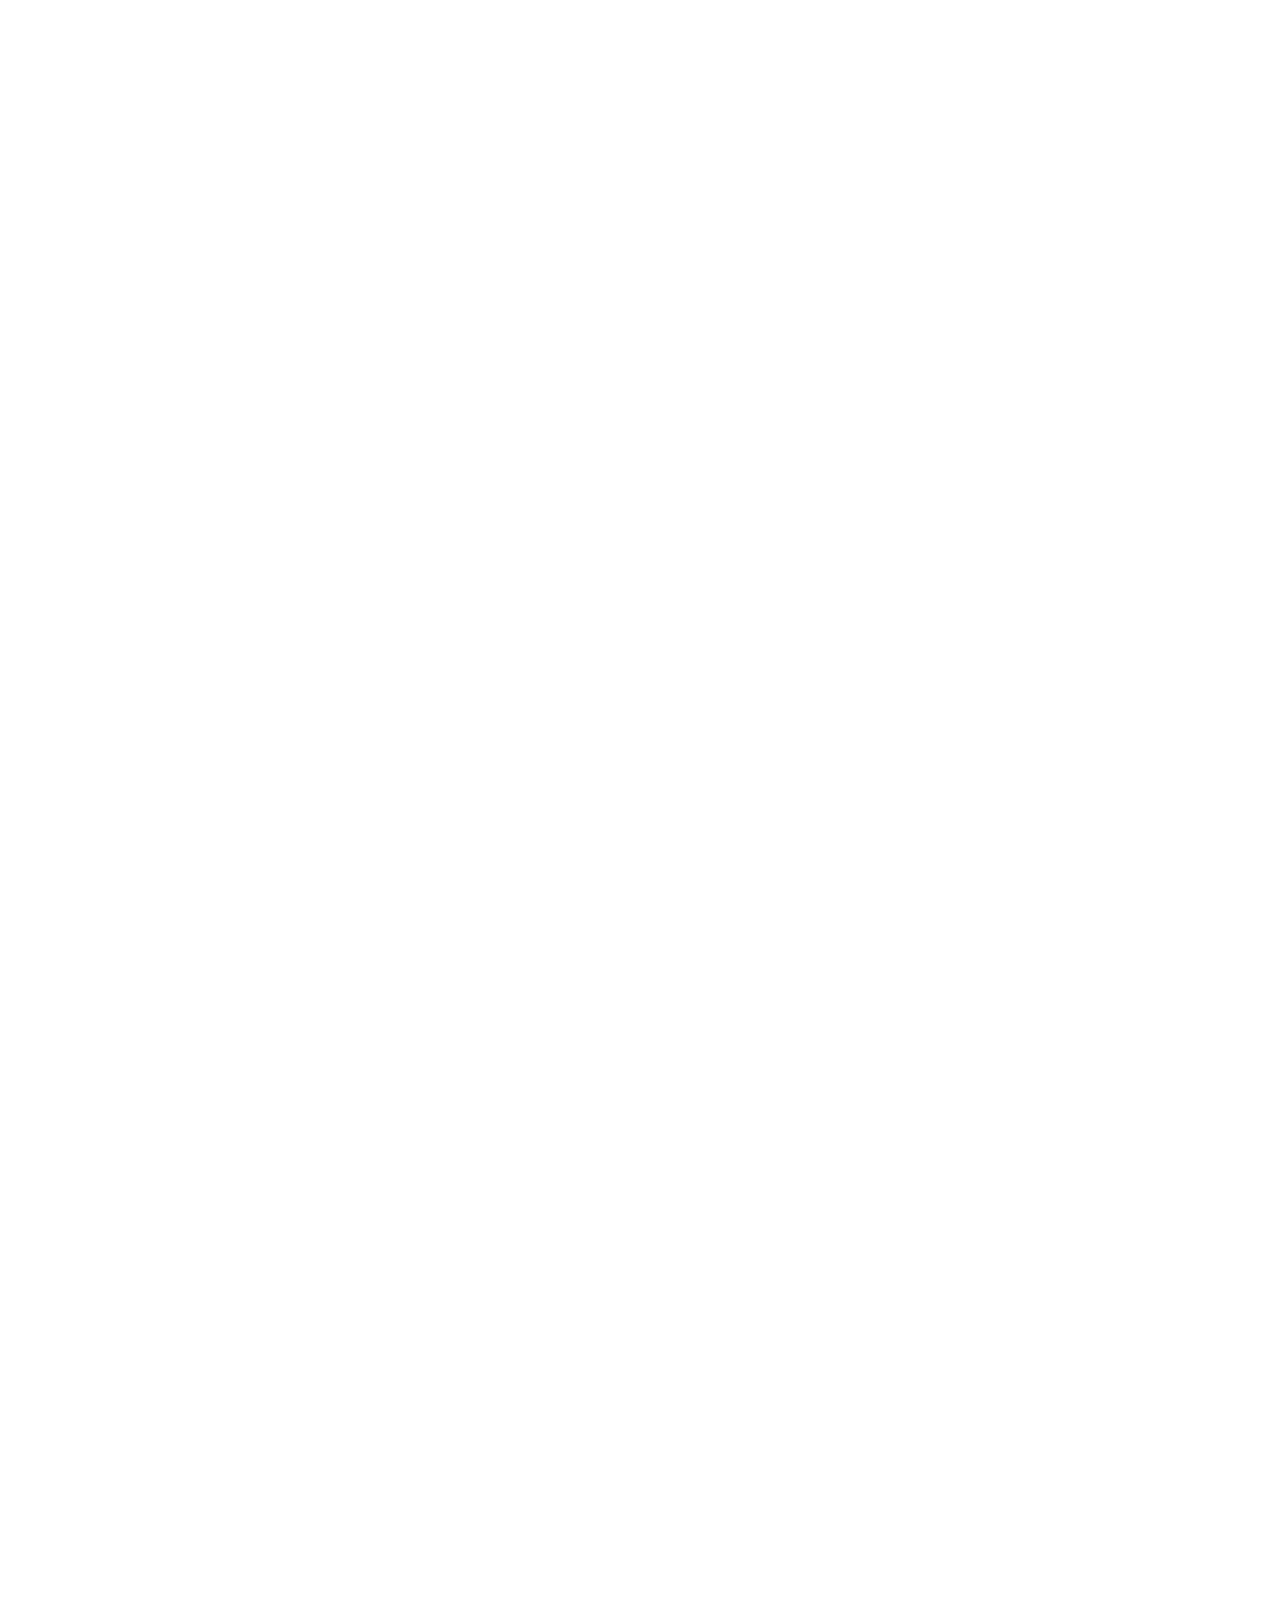
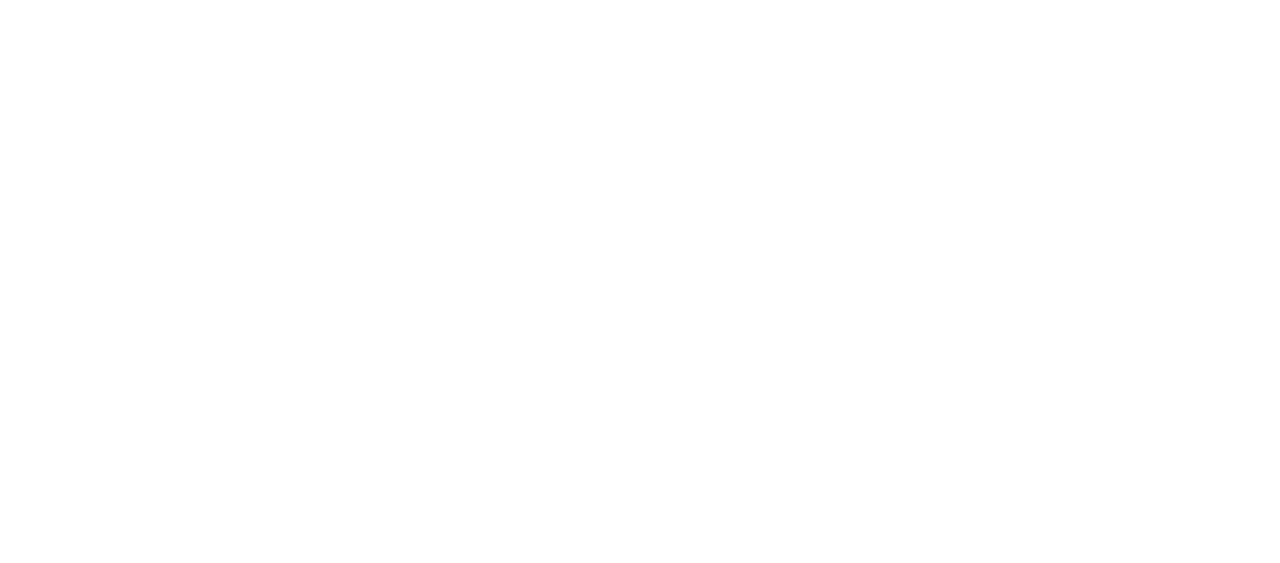
==== commit 55d147a5: "bug fixes on home" ====
--- a/index.html
+++ b/index.html
@@ -126,7 +126,7 @@
 						<a href="refund.html">Returns & Exchanges</a>
 					</li>
 					<li class="item-menu-mobile">
-						<a href="Shipping.html">Shipping</a>
+						<a href="shipping.html">Shipping</a>
 					</li>
 					<li class="item-menu-mobile">
 						<a href="sizechart.html">Size Chart</a>
@@ -179,11 +179,11 @@
     <div>
             
             
-        <div class="sec-title p-b-">
+        <div class="sec-title">
 				<h3 class="m-text5 t-center"  style="color: #8D6E63;">
 					About Us
 				</h3>
-				<p class="p-b-10 p-t-50 p-r-150 p-l-150" style="text-align: justify;">
+				<p class="p-b-10 p-t-50 p-r-40 p-l-40" style="text-align: justify;">
 					Welcome to Ammi’s Closet, your premium wardrobe destination in affordable price. We're dedicated to providing you with the best of the latest trends, focusing on comfort, style and customer satisfaction. Our aim is to turn our passion for clothing into a way where all women can feel themselves in their own element. 
 				</p>
 			</div>
